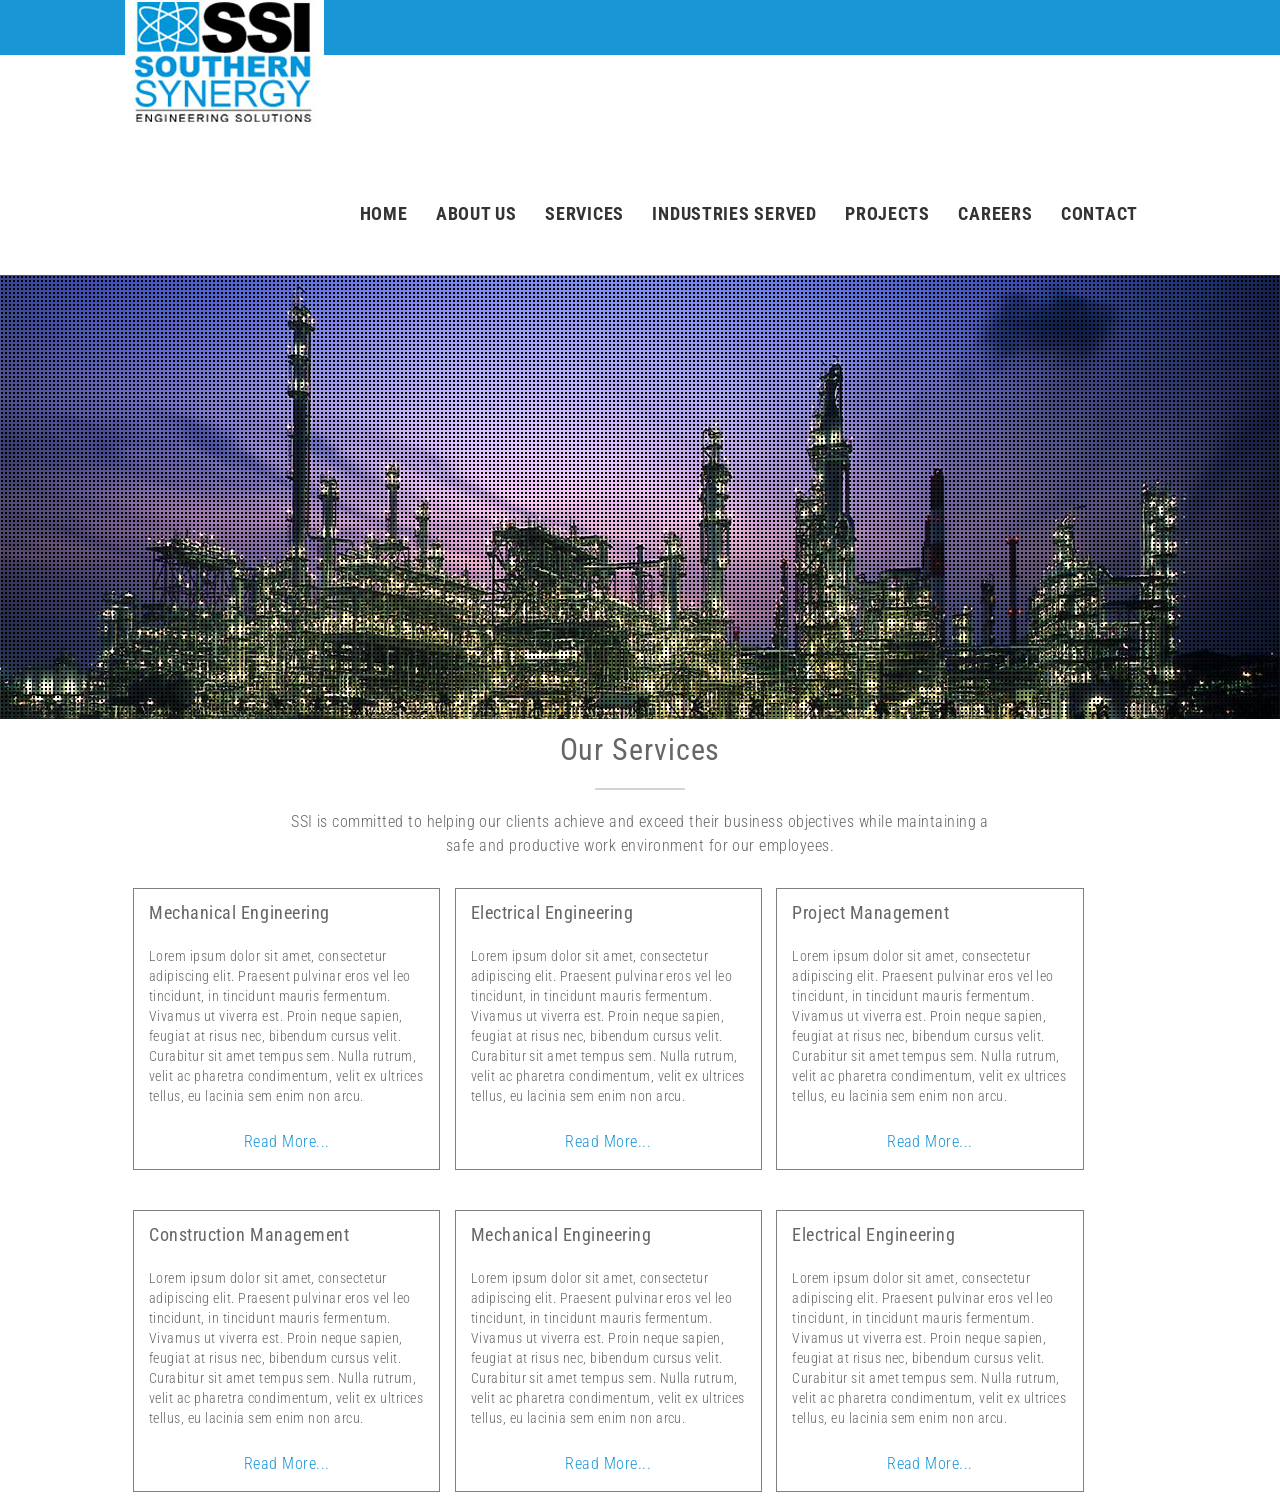
==== index.html @ 501b4717 "home page layout edits" ====
<!DOCTYPE html>
<html>
	<head>
		<meta charset="utf-8">
		<meta http-equiv="X-UA-Compatible" content="IE=edge">
		<title>Southern Synergy - Engineering Solutions</title>
		<meta name="description" content="">
		<meta name="viewport" content="width=device-width, initial-scale=1">
		<link rel="stylesheet" href="css/styles.css">
	</head>
	<body>

		<!-- Content -->
		<div class="container">
			<div class="nav-box">				
				<div class="upper-nav"></div>
				<div class="lower-nav">
					<div class="inner-low-nav">
						<img class="nav-logo" src="img/ssi-logo-.jpg" alt="Southern Synergy Logo"/>
						<div class="main-nav-block">						
							<ul>
								<li><a href="#">HOME</a></li>
								<li><a href="#">ABOUT US</a></li>
								<li><a href="#">SERVICES</a></li>
								<li><a href="#">INDUSTRIES SERVED</a></li>
								<li><a href="#">PROJECTS</a></li>
								<li><a href="#">CAREERS</a></li>
								<li><a href="#">CONTACT</a></li>
							</ul>
						</div>
					</div>
				</div>
			</div>

			<div class="slider-container">
				<div class="slider-texture"></div>
				<div class="slider-image"><img src="img/home-slider/slide1.jpg"/></div>
			</div>
			<div class="home-sub-section services-section">
				<h2>Our Services</h2>
				<div class="section-break"></div>
				<div class="section-description">SSI is committed to helping our clients achieve and exceed their business objectives while maintaining a safe and productive work environment for our employees.</div>

				<div class="services-row">
					<div class="services-block">
						<h3>Mechanical Engineering</h3>
						<p>Lorem ipsum dolor sit amet, consectetur adipiscing elit. Praesent pulvinar eros vel leo tincidunt, in tincidunt mauris fermentum. Vivamus ut viverra est. Proin neque sapien, feugiat at risus nec, bibendum cursus velit. Curabitur sit amet tempus sem. Nulla rutrum, velit ac pharetra condimentum, velit ex ultrices tellus, eu lacinia sem enim non arcu.</p>
						<a href="#">Read More...</a>
					</div>

					<div class="services-block">
						<h3>Electrical Engineering</h3>
						<p>Lorem ipsum dolor sit amet, consectetur adipiscing elit. Praesent pulvinar eros vel leo tincidunt, in tincidunt mauris fermentum. Vivamus ut viverra est. Proin neque sapien, feugiat at risus nec, bibendum cursus velit. Curabitur sit amet tempus sem. Nulla rutrum, velit ac pharetra condimentum, velit ex ultrices tellus, eu lacinia sem enim non arcu.</p>
						<a href="#">Read More...</a>
					</div>

					<div class="services-block">
						<h3>Project Management</h3>
						<p>Lorem ipsum dolor sit amet, consectetur adipiscing elit. Praesent pulvinar eros vel leo tincidunt, in tincidunt mauris fermentum. Vivamus ut viverra est. Proin neque sapien, feugiat at risus nec, bibendum cursus velit. Curabitur sit amet tempus sem. Nulla rutrum, velit ac pharetra condimentum, velit ex ultrices tellus, eu lacinia sem enim non arcu.</p>
						<a href="#">Read More...</a>
					</div>
				</div>
				<div class="services-row">
					<div class="services-block">
						<h3>Construction Management</h3>
						<p>Lorem ipsum dolor sit amet, consectetur adipiscing elit. Praesent pulvinar eros vel leo tincidunt, in tincidunt mauris fermentum. Vivamus ut viverra est. Proin neque sapien, feugiat at risus nec, bibendum cursus velit. Curabitur sit amet tempus sem. Nulla rutrum, velit ac pharetra condimentum, velit ex ultrices tellus, eu lacinia sem enim non arcu.</p>
						<a href="#">Read More...</a>
					</div>

					<div class="services-block">
						<h3>Mechanical Engineering</h3>
						<p>Lorem ipsum dolor sit amet, consectetur adipiscing elit. Praesent pulvinar eros vel leo tincidunt, in tincidunt mauris fermentum. Vivamus ut viverra est. Proin neque sapien, feugiat at risus nec, bibendum cursus velit. Curabitur sit amet tempus sem. Nulla rutrum, velit ac pharetra condimentum, velit ex ultrices tellus, eu lacinia sem enim non arcu.</p>
						<a href="#">Read More...</a>
					</div>

					<div class="services-block">
						<h3>Electrical Engineering</h3>
						<p>Lorem ipsum dolor sit amet, consectetur adipiscing elit. Praesent pulvinar eros vel leo tincidunt, in tincidunt mauris fermentum. Vivamus ut viverra est. Proin neque sapien, feugiat at risus nec, bibendum cursus velit. Curabitur sit amet tempus sem. Nulla rutrum, velit ac pharetra condimentum, velit ex ultrices tellus, eu lacinia sem enim non arcu.</p>
						<a href="#">Read More...</a>
					</div>
				</div>
			</div>
		</div>

		<!-- Load Scripts -->
		<script src="js/jquery.min.js"></script>
		<script src="js/jquery.easing.1.3.js"></script>
		<!--script src="js/custom-scripts.js"></script-->
		<script type="text/javascript" src="js/skrollr.min.js"></script>
		<script type="text/javascript">
			skrollr.init({
				smoothScrolling: true,
				mobileDeceleration: 0.004,
				forceHeight: false
			});
		</script>

	</body>
</html>
---- css/styles.css ----
@charset "UTF-8";
/**
 * $VITAMINS
 * ==========================================================================
 */
/**
 * Vitamin B (Base)
 * --------------------------------------------------------------------------
 */
/**
 * $VARIABLES
 * ==========================================================================
 */
/**
 * Set global border-box? (True/False)
 * --------------------------------------------------------------------------
 * This will apply "*, *:before, *:after { box-sizing: border-box }" in
 * "_scaffolding.scss" if set to true, and is necessary if using Vitamin F.
 */
/**
 * Set global position relative? (True/False)
 * --------------------------------------------------------------------------
 * This will apply "*, *:before, *:after { position: relative }" in
 * "_scaffolding.scss" if set to true.
 */
/**
 * Base type configurations
 * --------------------------------------------------------------------------
 * Base font-size, line-height, and font-family for the project are 
 * defined on <html> in "_scaffolding.scss", based on the variables below.
 *
 * 1. Used as the denominator in calculating the REM of a all other 
 *    font-sizes that are defined using the "font-size" mixin, found in
 *	  "_mixins.scss".
 * 2. Used as a divisor in the same mixin as mentioned in (2) in order to 
 *    calculate the appropriate line-height for those font-sizes.
 */
/* 1 */
/* 2 */
/**
 * Utility font sizes
 * --------------------------------------------------------------------------
 * 1. Applied to "<small>" in "components/_smallprint.scss".
 * 2. Applied to ".lead" class, for slightly larger paragraphs in 
 *    "components/_paragraphs.scss".
 */
@import url(https://fonts.googleapis.com/css?family=Roboto+Condensed:400,700,300);
/* 1 */
/* 2 */
/**
 * Heading font sizes
 * --------------------------------------------------------------------------
 * All headings as well as "<hgroup>" are styled in "components/_headings.scss".
 */
/**
 * Base spacing units
 * --------------------------------------------------------------------------
 * This base spacing unit will be primarily used for bottom margins on most
 * base HTML elements. This is applied in the "components/_shared.scss" file.
 * The half spacing unit is primarily used for margins on floated objects
 * and form fields.
 */
/**
 * Grid variables
 * --------------------------------------------------------------------------
 * Variables relative to the Grid, starting with weather or not you want to
 * make it responsive.
 */
/**
 * Container widths (Sets max content width)
 */
/**
 * Gutter spacing for grid items
 */
/**
 * Breakpoints based on screen size
 */
/**
 * Base UI colors
 * --------------------------------------------------------------------------
 * This $ui-color is simply serving as a placeholder, and is not used.
 * Go ahead and start creating your projects own color pallette to be applied 
 * to your modifier classes.
 */
/**
 * $MIXINS
 * ==========================================================================
 * A handful of some very vital and helpful mixins for Vitamin CSS.
 */
/**
 * Clearfix
 * --------------------------------------------------------------------------
 */
/**
 * Font Size
 * --------------------------------------------------------------------------
 */
/**
 * Headings
 * --------------------------------------------------------------------------
 */
/**
 * Unstyled Lists
 * --------------------------------------------------------------------------
 */
/**
 * Vendor Prefixer
 * --------------------------------------------------------------------------
 */
/**
 * Animation Prefixer
 * --------------------------------------------------------------------------
 */
/**
 * Animation Prefixer
 * --------------------------------------------------------------------------
 */
/**
* Placeholder
* --------------------------------------------------------------------------
*/
/**
* Media Query
* --------------------------------------------------------------------------
*/
/**
 * $NORMALIZE
 * ==========================================================================
 */
/**
 * 1. Set default font family to sans-serif.
 * 2. Prevent iOS text size adjust after orientation change, without disabling
 *    user zoom.
 */
html {
  font-family: sans-serif;
  /* 1 */
  -ms-text-size-adjust: 100%;
  /* 2 */
  -webkit-text-size-adjust: 100%;
  /* 2 */
}

/**
 * Remove default margin.
 */
body {
  margin: 0;
}

/* HTML5 display definitions
   -------------------------------------------------------------------------- */
/**
 * Correct `block` display not defined in IE 8/9.
 */
article,
aside,
details,
figcaption,
figure,
footer,
header,
hgroup,
main,
nav,
section,
summary {
  display: block;
}

/**
 * 1. Correct `inline-block` display not defined in IE 8/9.
 * 2. Normalize vertical alignment of `progress` in Chrome, Firefox, and Opera.
 */
audio,
canvas,
progress,
video {
  display: inline-block;
  /* 1 */
  vertical-align: baseline;
  /* 2 */
}

/**
 * Prevent modern browsers from displaying `audio` without controls.
 * Remove excess height in iOS 5 devices.
 */
audio:not([controls]) {
  display: none;
  height: 0;
}

/**
 * Address `[hidden]` styling not present in IE 8/9.
 * Hide the `template` element in IE, Safari, and Firefox < 22.
 */
[hidden],
template {
  display: none;
}

/* Links
   -------------------------------------------------------------------------- */
/**
 * Remove the gray background color from active links in IE 10.
 */
a {
  background: transparent;
}

/**
 * Improve readability when focused and also mouse hovered in all browsers.
 */
a:active,
a:hover {
  outline: 0;
}

/* Text-level semantics
   -------------------------------------------------------------------------- */
/**
 * Address styling not present in IE 8/9, Safari 5, and Chrome.
 */
abbr[title] {
  border-bottom: 1px dotted;
}

/**
 * Address style set to `bolder` in Firefox 4+, Safari 5, and Chrome.
 */
b,
strong {
  font-weight: bold;
}

/**
 * Address styling not present in Safari 5 and Chrome.
 */
dfn {
  font-style: italic;
}

/**
 * Address variable `h1` font-size and margin within `section` and `article`
 * contexts in Firefox 4+, Safari 5, and Chrome.
 */
h1 {
  font-size: 2em;
  margin: 0.67em 0;
}

/**
 * Address styling not present in IE 8/9.
 */
mark {
  background: #ff0;
  color: #000;
}

/**
 * Address inconsistent and variable font size in all browsers.
 */
small {
  font-size: 80%;
}

/**
 * Prevent `sub` and `sup` affecting `line-height` in all browsers.
 */
sub,
sup {
  font-size: 75%;
  line-height: 0;
  position: relative;
  vertical-align: baseline;
}

sup {
  top: -0.5em;
}

sub {
  bottom: -0.25em;
}

/* Embedded content
   -------------------------------------------------------------------------- */
/**
 * Remove border when inside `a` element in IE 8/9.
 */
img {
  border: 0;
}

/**
 * Correct overflow displayed oddly in IE 9.
 */
svg:not(:root) {
  overflow: hidden;
}

/* Grouping content
   -------------------------------------------------------------------------- */
/**
 * Address margin not present in IE 8/9 and Safari 5.
 */
figure {
  margin: 1em 40px;
}

/**
 * Address differences between Firefox and other browsers.
 */
hr {
  box-sizing: content-box;
  height: 0;
}

/**
 * Contain overflow in all browsers.
 */
pre {
  overflow: auto;
}

/**
 * Address odd `em`-unit font size rendering in all browsers.
 */
code,
kbd,
pre,
samp {
  font-family: monospace, monospace;
  font-size: 1em;
}

/* Forms
   -------------------------------------------------------------------------- */
/**
 * Known limitation: by default, Chrome and Safari on OS X allow very limited
 * styling of `select`, unless a `border` property is set.
 */
/**
 * 1. Correct color not being inherited.
 *    Known issue: affects color of disabled elements.
 * 2. Correct font properties not being inherited.
 * 3. Address margins set differently in Firefox 4+, Safari 5, and Chrome.
 */
button,
input,
optgroup,
select,
textarea {
  color: inherit;
  /* 1 */
  font: inherit;
  /* 2 */
  margin: 0;
  /* 3 */
}

/**
 * Address `overflow` set to `hidden` in IE 8/9/10.
 */
button {
  overflow: visible;
}

/**
 * Address inconsistent `text-transform` inheritance for `button` and `select`.
 * All other form control elements do not inherit `text-transform` values.
 * Correct `button` style inheritance in Firefox, IE 8+, and Opera
 * Correct `select` style inheritance in Firefox.
 */
button,
select {
  text-transform: none;
}

/**
 * 1. Avoid the WebKit bug in Android 4.0.* where (2) destroys native `audio`
 *    and `video` controls.
 * 2. Correct inability to style clickable `input` types in iOS.
 * 3. Improve usability and consistency of cursor style between image-type
 *    `input` and others.
 */
button,
html input[type="button"],
input[type="reset"],
input[type="submit"] {
  -webkit-appearance: button;
  /* 2 */
  cursor: pointer;
  /* 3 */
}

/**
 * Re-set default cursor for disabled elements.
 */
button[disabled],
html input[disabled] {
  cursor: default;
}

/**
 * Remove inner padding and border in Firefox 4+.
 */
button::-moz-focus-inner,
input::-moz-focus-inner {
  border: 0;
  padding: 0;
}

/**
 * Address Firefox 4+ setting `line-height` on `input` using `!important` in
 * the UA stylesheet.
 */
input {
  line-height: normal;
}

/**
 * It's recommended that you don't attempt to style these elements.
 * Firefox's implementation doesn't respect box-sizing, padding, or width.
 *
 * 1. Address box sizing set to `content-box` in IE 8/9/10.
 * 2. Remove excess padding in IE 8/9/10.
 */
input[type="checkbox"],
input[type="radio"] {
  box-sizing: border-box;
  /* 1 */
  padding: 0;
  /* 2 */
}

/**
 * Fix the cursor style for Chrome's increment/decrement buttons. For certain
 * `font-size` values of the `input`, it causes the cursor style of the
 * decrement button to change from `default` to `text`.
 */
input[type="number"]::-webkit-inner-spin-button,
input[type="number"]::-webkit-outer-spin-button {
  height: auto;
}

/**
 * 1. Address `appearance` set to `searchfield` in Safari 5 and Chrome.
 * 2. Address `box-sizing` set to `border-box` in Safari 5 and Chrome
 *    (include `-moz` to future-proof).
 */
input[type="search"] {
  -webkit-appearance: textfield;
  /* 1 */
  /* 2 */
  box-sizing: content-box;
}

/**
 * Remove inner padding and search cancel button in Safari and Chrome on OS X.
 * Safari (but not Chrome) clips the cancel button when the search input has
 * padding (and `textfield` appearance).
 */
input[type="search"]::-webkit-search-cancel-button,
input[type="search"]::-webkit-search-decoration {
  -webkit-appearance: none;
}

/**
 * Define consistent border, margin, and padding.
 */
fieldset {
  border: 1px solid #c0c0c0;
  margin: 0 2px;
  padding: 0.35em 0.625em 0.75em;
}

/**
 * 1. Correct `color` not being inherited in IE 8/9.
 * 2. Remove padding so people aren't caught out if they zero out fieldsets.
 */
legend {
  border: 0;
  /* 1 */
  padding: 0;
  /* 2 */
}

/**
 * Remove default vertical scrollbar in IE 8/9.
 */
textarea {
  overflow: auto;
}

/**
 * Don't inherit the `font-weight` (applied by a rule above).
 * NOTE: the default cannot safely be changed in Chrome and Safari on OS X.
 */
optgroup {
  font-weight: bold;
}

/* Tables
   -------------------------------------------------------------------------- */
/**
 * Remove most spacing between table cells.
 */
table {
  border-collapse: collapse;
  border-spacing: 0;
}

td,
th {
  padding: 0;
}

/**
 * $RESET
 * ==========================================================================
 * An extended reset beyond normalize that clears more default browser 
 * stylings in order to provide a truely clean slate. I highly recommend 
 * reading through normalize, so you have a good understanding of everything
 * it effects.
 */
/**
 * Shared Reset
 * --------------------------------------------------------------------------
 * Reset margins and paddings on all base html elements, as we define margins
 * ourselves with @base-spacing-unit in the base config file, padding else
 * where as needed.
 */
h1, h2, h3, h4, h5, h6,
p, blockquote, pre,
dl, dd, ol, ul,
form, fieldset, legend,
table, th, td, caption,
hr {
  margin: 0;
  padding: 0;
}

/**
 * Horizontal Rule Reset
 * --------------------------------------------------------------------------
 * Horizontal rules by default are an element with no height, "border-top:#000"
 * and "border-bottom:#fff". We remove the white border for a cleaner "flat"
 * look.
 */
hr {
  border-bottom: none;
}

/**
 * Iframe Reset
 * --------------------------------------------------------------------------
 * Remove default borders on iframe, as it just makes for a
 * cleaner default.
 */
iframe {
  border: 0;
}

/**
 * Fieldset Reset
 * --------------------------------------------------------------------------
 * 1. Ensure it behaves more like a standard block element.
 * 2. Remove border for a cleaner defualt.
 */
fieldset {
  min-width: 0;
  /* 1 */
  border: 0;
  /* 2 */
}

/**
 * Suppress the focus outline on links that cannot be accessed via keyboard.
 * This prevents an unwanted focus outline from appearing around elements that
 * might still respond to pointer events.
 */
[tabindex="-1"]:focus {
  outline: none !important;
}

/**
 * $SCAFFOLDING
 * ==========================================================================
 * Here are any base styles added to all elements (*), <html> or <body>.
 * If adding a background image or color to the body, I'd suggest doing
 * that here as well.
 */
html {
  font: 1em/1.5 sans-serif;
  overflow-y: scroll;
  min-height: 100%;
}

body {
  /* Body Styles */
}

*, *:before, *:after {
  -ms-box-sizing: border-box;
  -o-box-sizing: border-box;
  box-sizing: border-box;
}

*, *:before, *:after {
  position: relative;
}

/**
 * Vitamin E (Elements)
 * --------------------------------------------------------------------------
 */
/**
 * $BUTTONS
 * ==========================================================================
 * The button classes are best applied to links, buttons, and submit inputs.
 * These components can be used in forms, as calls to action, or as part of the
 * general UI.
 *
 *	Recommended use:
 *
 *	<a class="button [button--modifier]" role="button" href="[url]">Button text</a>
 *	<button class="button [button--modifier]" type="submit">Button text</button>
 *	<input class="button [button--modifier]" type="submit" value="Button text">
 */
/**
 * Base Button
 * --------------------------------------------------------------------------
 * This boilerplate button class provides somewhat of a reset, so that
 * the ".button" class can look the same on links, buttons, and submit inputs.
 * It also serves as some very base styling. This shouldn't need any changes.
 * Instead, one should build off this boilerplate button with style modifiers
 * like shown in the above examples.
 */
.button {
  display: inline-block;
  border: none;
  margin: 0;
  white-space: nowrap;
  font-family: inherit;
  line-height: normal;
  text-decoration: none;
  text-align: center;
  vertical-align: middle;
  cursor: pointer;
  -webkit-user-select: none;
  -moz-user-select: none;
  -ms-user-select: none;
  -o-user-select: none;
  user-select: none;
  /* UI States */
}
.button:hover, .button:active, .button:focus {
  text-decoration: none;
  outline: none;
}
.button:-moz-focus-inner {
  border: 0;
  padding: 0;
}
.button:disabled, .button.disabled {
  cursor: default;
}

/**
 * Button Sizes
 * --------------------------------------------------------------------------
 * Place your button size modifiers here. Below are a few examples of some
 * modifiers that I use, but feel free to delete these and create your own.
 * Notice, I redifine the ".button" class giving it a default sizing.
 */
.button {
  font-size: 16px;
  padding: 12px 48px;
}

/**
* Button Functions
* --------------------------------------------------------------------------
* Place styles in the same fashion as button sizes here for various button
* functions. Such as ".button--success" or ".button--error".
*/
/**
* Button Aesthetics
* --------------------------------------------------------------------------
* Place styles in the same fashion as button sizes here for various generic
* button styles, of which might include base ui colors you set in the base
* "_variables.scss" file. Again, below is a common way I would go about it, but
* feel free to delete this and create your own. Notice, I redifine the 
* ".button" class giving it a default aesthetics.
*/
.button {
  background-color: #B4D455;
}

/**
 * $FIGURE
 * --------------------------------------------------------------------------
 * Needs testing... Not done.
 */
figure {
  clear: both;
}
figure img, figure embed, figure iframe {
  display: block;
  margin: auto;
  max-width: 100%;
}
figure figcaption {
  width: 100%;
  font-size: 12px;
  font-size: 0.75rem;
  line-height: 2;
  text-align: center;
  margin-top: 12px;
}

.figure--left {
  float: left;
  margin-right: 24px;
  margin-bottom: 24px;
}

.figure--right {
  float: right;
  margin-bottom: 24px;
  margin-left: 24px;
}

.figure--split-caption-left > * {
  float: right;
}
.figure--split-caption-left img, .figure--split-caption-left embed, .figure--split-caption-left iframe {
  width: 70%;
}
.figure--split-caption-left figcaption {
  width: 30%;
  padding-right: 12px;
}

.figure--split-caption-right > * {
  float: left;
}
.figure--split-caption-right img, .figure--split-caption-right embed, .figure--split-caption-right iframe {
  width: 70%;
}
.figure--split-caption-right figcaption {
  width: 30%;
  padding-right: 12px;
}

/**
 * $CODE
 * ==========================================================================
 */
/**
 * Pre Wrap
 * --------------------------------------------------------------------------
 * Use the <pre> tag to wrap your code in as a block. Alter this to your needs.
 * Also, Use an explicit font stack to ensure browsers render correct
 * `line-height`.
 */
pre {
  overflow: auto;
  /* Add your paddings and background color */
}
pre:mark {
  background: none;
  border-bottom: 1px solid;
  color: inherit;
}

/**
 * Base Code
 * --------------------------------------------------------------------------
 *	Base styles for the <code> element.
 */
/**
 * Code Comments
 * --------------------------------------------------------------------------
 * Apply comments inside your code like so...
 *	
 *	<code>&lt;/div&gt;<span class=code-comment>&lt;!-- /wrapper --&gt;</span></code>
 *
 */
.code-comment {
  opacity: 0.75;
  filter: alpha(opacity=75);
}

/**
 * $FORMS
 * ==========================================================================
 * For forms we supply a base class structure, and a very minimal amount of
 * layout styling. For a greater ability to manipulate the way your forms
 * layout, including fluid inline forms, check out Vitamin A (Arrange).
 */
/**
 * Form Scaffolding
 * --------------------------------------------------------------------------
 * These are some base styles and resets on input type to allow for cleaner
 * consistant styling on modifier classes.
 */
.form {
  /* Custom Form Styles */
}

.form__item {
  margin-bottom: 12px;
  margin-bottom: 0.75rem;
}

/**
 * Form Control
 * --------------------------------------------------------------------------
 * The form control class is the base class that drives the styling on 90% of
 * of form elements, and should be applied directly to inputs, textareas, and
 * selects. See the example of usage below...
 *
 *	<div class="form__item">
 *      <label>
 *          <strong>Name</strong>
 *          <input class="form-control" id="name" placeholder="Name">
 *      </label>
 *  </div>
 *
 */
.form-control {
  /* Base and Resets */
  display: block;
  width: 100%;
  outline: none;
  line-height: normal;
  /* Form Element Aesthetics Here */
}

/**
 * Form Type
 * --------------------------------------------------------------------------
 * Modify styling of verious type elements here. Currently we have set labels
 * and legends to behave more like headers.
 */
label,
legend {
  display: block;
  width: 100%;
}

/**
 * Misc Resets
 * --------------------------------------------------------------------------
 * These are some miscellaneous resets that may not have the form-control class
 * applied to them.
 *
 * 1. Removes firefox select dropdown arrow. 
 * 2. Display block for content form flow, and making sure labels stack over inputs.
 * 3. Position radios and checkboxes better.
 */
select {
  /* 1 */
  -webkit-appearance: none;
  -moz-appearance: none;
  -ms-appearance: none;
  -o-appearance: none;
  appearance: none;
  text-indent: 0.01px;
  text-overflow: '';
}

input[type="file"],
input[type="range"] {
  /* 2 */
  display: block;
}

input[type="range"] {
  /* 2 */
  width: 100%;
}

input[type="radio"],
input[type="checkbox"] {
  /* 3 */
  margin: 4px 0 0;
  margin-top: 1px \9;
  line-height: normal;
}

/**
 * $HEADINGS
 * ==========================================================================
 */
/**
 * Heading Sizes
 * --------------------------------------------------------------------------
 * Here we are using the font-size mixin to not only set the appropriate REM
 * font size based on the PX size provided in the config file, but also to 
 * achieve the appropriate line-height. See "_mixins.scss" for a better look.
 */
h1, .h1 {
  font-size: 36px;
  font-size: 2.25rem;
  line-height: 1.33333;
}

h2, .h2 {
  font-size: 30px;
  font-size: 1.875rem;
  line-height: 1.6;
}

h3, .h3 {
  font-size: 24px;
  font-size: 1.5rem;
  line-height: 1;
}

h4, .h4 {
  font-size: 20px;
  font-size: 1.25rem;
  line-height: 1.2;
}

h5, .h5 {
  font-size: 16px;
  font-size: 1rem;
  line-height: 1.5;
}

h6, .h6 {
  font-size: 14px;
  font-size: 0.875rem;
  line-height: 1.71429;
}

/**
 * Heading Groups
 * --------------------------------------------------------------------------
 * Here, we remove heading margins when inside a header group so they stack
 * nicely. The heading group contains its' own margin, which is set in the
 * shared file. 
 *
 * Note: We are using the headings mixin to select all headers in one swoop.
 */
hgroup h1, hgroup .hgroup h1, .hgroup hgroup h1, hgroup h2, hgroup .hgroup h2, .hgroup hgroup h2, hgroup h3, hgroup .hgroup h3, .hgroup hgroup h3, hgroup h4, hgroup .hgroup h4, .hgroup hgroup h4, hgroup h5, hgroup .hgroup h5, .hgroup hgroup h5, hgroup h6, hgroup .hgroup h6, .hgroup hgroup h6, .hgroup h1, .hgroup h2, .hgroup h3, .hgroup h4, .hgroup h5, .hgroup h6 {
  margin-bottom: 0;
}

/**
 * $ICONS
 * ==========================================================================
 * Define your icon font families here, and define whatever classes hook them in.
 */
/**
 * $IMAGES
 * ==========================================================================
 */
/**
 * Fluid Images
 * --------------------------------------------------------------------------
 * 1. Default images to be fluid in width.
 * 2. Non-fluid images if you specify `width` and/or `height` attributes.
 */
img {
  max-width: 100%;
  /* 1 */
}

img[width],
img[height] {
  max-width: none;
  /* 2 */
}

/**
 * Image Aesthetics
 * --------------------------------------------------------------------------
 * Place any image modifier classes here that might change the aethetics of
 * and image.
 * IE. an ".img--round" class that adds a border-radius.
 */
/**
 * Image Floating
 * --------------------------------------------------------------------------
 * Float images right, left, or center with the below classes.
 */
.img--right {
  float: right;
  margin-bottom: 24px;
  margin-left: 24px;
}

.img--left {
  float: left;
  margin-right: 24px;
  margin-bottom: 24px;
}

.img--center {
  display: block;
  margin-right: auto;
  margin-bottom: 24px;
  margin-left: auto;
}

/**
 * $LINKS
 * --------------------------------------------------------------------------
 * Set styling to your basic anchors below. By default we have removed the
 * underline text decoration for a cleaner default.
 */
a {
  text-decoration: none;
}

/**
 * $LISTS
 * ==========================================================================
 */
/**
 * Set left margin on lists.
 */
ul, ol, dd {
  margin-left: 24px;
  margin-left: 1.5rem;
}

/**
 * Remove vertical spacing from nested lists.
 */
li > ul,
li > ol, li:last-child {
  margin-bottom: 0;
}

/**
 * Simple utility class (list reset) to add when you want an unstyled list.
 *
 * I would reccomend adding the mixin to any unique modules you are building, 
 * rather than adding the utility class to your markup. Notice with this mixin,
 * setting $margin-bottom to true will keep the usual bottom margin. If taking 
 * a list outside the usual content flow, you can set this to false for an 
 * extended reset.
 */
.lr {
  list-style: none;
  margin-left: 0;
}

/**
 * $PARAGRAPHS
 * ==========================================================================
 * The paragraph styles are set entirely through inheriting base styles set
 * on the HTML element in the scaffolding file and the margin applied in
 * the shared file. As such, this file is primarily for paragraph modifiers.
 */
/**
 * Paragraph Lead
 * --------------------------------------------------------------------------
 * A paragraph modifier class for a slightly larger font-size, usually used
 * on the first paragraph of a section.
 */
.lead {
  font-size: 20px;
  font-size: 1.25rem;
  line-height: 1.2;
}

/**
 * $QUOTES
 * ==========================================================================
 */
/**
 *
   <blockquote>
       <p>Insanity: doing the same thing over and over again and expecting
       different results.</p>
       <b class=source>Albert Einstein</b>
   </blockquote>
 *
 */
blockquote {
  /**
   * .4em is roughly equal to the width of the opening “ that we wish to hang.
   */
  text-indent: -0.41em;
  margin-left: 0.41em;
}
blockquote p:last-of-type {
  margin-bottom: 0;
}

.source {
  display: block;
  text-indent: 0;
}
.source:before {
  content: "\2014";
}

/**
 * $RULES
 * ==========================================================================
 */
/**
 * Base Horizontal Rule
 * --------------------------------------------------------------------------
 * 1. Set base margin minus 1px to counter borders (Normally this would be 2px,
 *    but we've removed the usual bottom border in the "base/_reset.scss" file).
 * 2. Center rule, in the case a modifier or utility class reduces the width.
 */
hr {
  margin-bottom: 23px;
  /* 1 */
  margin-bottom: 1.4375rem;
  /* 1 */
  margin-left: auto;
  /* 2 */
  margin-right: auto;
  /* 2 */
}

/**
 * $SHARED
 * ==========================================================================
 * Below are a handful of styles applied to many core content elements.
 */
/**
 * Bottom Margins (Vertical Spacing)
 * --------------------------------------------------------------------------
 * Set a new global bottom margin to key content elements to achieve the ideal
 * vertical rythm.
 */
h1, h2, h3, h4, h5, h6, hgroup,
ul, ol, dl,
blockquote, p, address,
table,
fieldset, figure,
pre,
.h1, .h2, .h3, .h4, .h5, .h6, .hgroup {
  margin-bottom: 24px;
  margin-bottom: 1.5rem;
}

/**
 * $SMALLPRINT
 * ==========================================================================
 */
small,
.small {
  font-size: 12px;
  font-size: 0.75rem;
  line-height: 2;
}

/**
 * $TABLES
 * ==========================================================================
 * We have a lot at our disposal for making very complex table constructs, e.g.:
 *
 *	<table class="table--bordered  table--striped  table--data">
 *	   <colgroup>
 *	       <col class=t10>
 *	       <col class=t10>
 *	       <col class=t10>
 *	       <col>
 *	   </colgroup>
 *	   <thead>
 *	       <tr>
 *	           <th colspan=3>Foo</th>
 *	           <th>Bar</th>
 *	       </tr>
 *	       <tr>
 *	           <th>Lorem</th>
 *	           <th>Ipsum</th>
 *	           <th class=numerical>Dolor</th>
 *	           <th>Sit</th>
 *	       </tr>
 *	   </thead>
 *	   <tbody>
 *	       <tr>
 *	           <th rowspan=3>Sit</th>
 *	           <td>Dolor</td>
 *	           <td class=numerical>03.788</td>
 *	           <td>Lorem</td>
 *	       </tr>
 *	       <tr>
 *	           <td>Dolor</td>
 *	           <td class=numerical>32.210</td>
 *	           <td>Lorem</td>
 *	       </tr>
 *	       <tr>
 *	           <td>Dolor</td>
 *	           <td class=numerical>47.797</td>
 *	           <td>Lorem</td>
 *	       </tr>
 *	       <tr>
 *	           <th rowspan=2>Sit</th>
 *	           <td>Dolor</td>
 *	           <td class=numerical>09.640</td>
 *	           <td>Lorem</td>
 *	       </tr>
 *	       <tr>
 *	           <td>Dolor</td>
 *	           <td class=numerical>12.117</td>
 *	           <td>Lorem</td>
 *	       </tr>
 *	   </tbody>
 *	</table>
 *
 */
table {
  width: 100%;
}

th,
td {
  padding: 6px;
  text-align: left;
}
@media screen and (min-width: 480px) {
  th,
  td {
    padding: 12px;
  }
}

/**
 * Cell alignment
 * --------------------------------------------------------------------------
 */
[colspan] {
  text-align: center;
}

[colspan="1"] {
  text-align: left;
}

[rowspan] {
  vertical-align: middle;
}

[rowspan="1"] {
  vertical-align: top;
}

.numerical {
  text-align: right;
}

/**
 * In the HTML above we see several `col` elements with classes whose numbers
 * represent a percentage width for that column. We leave one column free of a
 * class so that column can soak up the effects of any accidental breakage in
 * the table.
 */
.t5 {
  width: 5%;
}

.t10 {
  width: 10%;
}

.t12 {
  width: 12.5%;
}

/* 1/8 */
.t15 {
  width: 15%;
}

.t20 {
  width: 20%;
}

.t25 {
  width: 25%;
}

/* 1/4 */
.t30 {
  width: 30%;
}

.t33 {
  width: 33.333%;
}

/* 1/3 */
.t35 {
  width: 35%;
}

.t37 {
  width: 37.5%;
}

/* 3/8 */
.t40 {
  width: 40%;
}

.t45 {
  width: 45%;
}

.t50 {
  width: 50%;
}

/* 1/2 */
.t55 {
  width: 55%;
}

.t60 {
  width: 60%;
}

.t62 {
  width: 62.5%;
}

/* 5/8 */
.t65 {
  width: 65%;
}

.t66 {
  width: 66.666%;
}

/* 2/3 */
.t70 {
  width: 70%;
}

.t75 {
  width: 75%;
}

/* 3/4*/
.t80 {
  width: 80%;
}

.t85 {
  width: 85%;
}

.t87 {
  width: 87.5%;
}

/* 7/8 */
.t90 {
  width: 90%;
}

.t95 {
  width: 95%;
}

/**
 * Bordered Tables
 * --------------------------------------------------------------------------
 */
.table--bordered th,
.table--bordered td {
  border: 1px solid;
}
.table--bordered th:empty,
.table--bordered td:empty {
  border: none;
}
.table--bordered thead tr:last-child th {
  border-bottom-width: 2px;
}
.table--bordered tbody tr th:last-of-type {
  border-right-width: 2px;
}

/**
 * Striped Tables
 * --------------------------------------------------------------------------
 */
.table--striped tbody tr:nth-of-type(odd) {
  background-color: #ffc;
  /* Override this color in your theme stylesheet */
}

/**
 * Data Tables
 * --------------------------------------------------------------------------
 */
.table--data {
  font: 12px/1.5 sans-serif;
}

/**
 * Vitamin U (Utilities)
 * --------------------------------------------------------------------------
 */
/**
 * $GRID
 * ==========================================================================
 */
.container {
  box-sizing: content-box;
  max-width: 960px;
  margin: 0 auto;
  padding: 0 20px;
}
@media only screen and (max-width: 1024px) {
  .container {
    width: 768px;
  }
}
@media only screen and (max-width: 768px) {
  .container {
    width: 100%;
  }
}

.grid {
  display: block;
  margin: 0 auto;
  font-size: 0;
  margin-left: -20px;
}
.grid .grid {
  padding: 0;
}
.grid.grid--gutterless {
  padding-left: 10px;
  margin-left: 0;
}
.grid.grid--gutterless .grid__item {
  padding: 0;
}

.grid__item {
  display: inline-block;
  font-size: 1rem;
  margin: 0;
  padding-left: 20px;
  text-align: left;
  vertical-align: top;
}

.grid--block {
  margin-bottom: 20px;
}

/**
 * $WIDTHS
 * ==========================================================================
 * Sizes in human readable format. These are used in conjunction with other
 * objects and abstractions, most commonly the grid system.
 *
 * We have a mixin to generate our widths and their breakpoint-specific
 * variations.
 */
.span-12 {
  width: 100%;
}

.span-11 {
  width: 91.666667%;
}

.span-10 {
  width: 83.333333%;
}

.span-9 {
  width: 75%;
}

.span-8 {
  width: 66.666667%;
}

.span-7 {
  width: 58.333333%;
}

.span-6 {
  width: 50%;
}

.span-5 {
  width: 41.666667%;
}

.span-4 {
  width: 33.333333%;
}

.span-3 {
  width: 25%;
}

.span-2 {
  width: 16.666667%;
}

.span-1 {
  width: 8.3333333%;
}

/**
 * If you have set responsive to true in "arrange/_config.scss" then you now have
 * access to these classes. You can define at which breakpoint you’d like an
 * element to be a certain size, e.g.:
 *
 * `<div class="grid__item  one-quarter  lap-one-half  palm-one-whole"> ... </div>`
 *
 * This would create a "div" that, at "desktop" sizes, takes up a quarter of the
 * horizontal space, a half of that space at "tablet" sizes, and goes full width
 * at "mobile" sizes.
 */
@media only screen and (max-width: 768px) {
  .palm-span-12 {
    width: 100%;
  }

  .palm-span-11 {
    width: 91.666667%;
  }

  .palm-span-10 {
    width: 83.333333%;
  }

  .palm-span-9 {
    width: 75%;
  }

  .palm-span-8 {
    width: 66.666667%;
  }

  .palm-span-7 {
    width: 58.333333%;
  }

  .palm-span-6 {
    width: 50%;
  }

  .palm-span-5 {
    width: 41.666667%;
  }

  .palm-span-4 {
    width: 33.333333%;
  }

  .palm-span-3 {
    width: 25%;
  }

  .palm-span-2 {
    width: 16.666667%;
  }

  .palm-span-1 {
    width: 8.3333333%;
  }
}
@media only screen and (max-width: 1024px) {
  .lap-span-12 {
    width: 100%;
  }

  .lap-span-11 {
    width: 91.666667%;
  }

  .lap-span-10 {
    width: 83.333333%;
  }

  .lap-span-9 {
    width: 75%;
  }

  .lap-span-8 {
    width: 66.666667%;
  }

  .lap-span-7 {
    width: 58.333333%;
  }

  .lap-span-6 {
    width: 50%;
  }

  .lap-span-5 {
    width: 41.666667%;
  }

  .lap-span-4 {
    width: 33.333333%;
  }

  .lap-span-3 {
    width: 25%;
  }

  .lap-span-2 {
    width: 16.666667%;
  }

  .lap-span-1 {
    width: 8.3333333%;
  }
}
@media only screen and (min-width: 1024px) {
  .desk-span-12 {
    width: 100%;
  }

  .desk-span-11 {
    width: 91.666667%;
  }

  .desk-span-10 {
    width: 83.333333%;
  }

  .desk-span-9 {
    width: 75%;
  }

  .desk-span-8 {
    width: 66.666667%;
  }

  .desk-span-7 {
    width: 58.333333%;
  }

  .desk-span-6 {
    width: 50%;
  }

  .desk-span-5 {
    width: 41.666667%;
  }

  .desk-span-4 {
    width: 33.333333%;
  }

  .desk-span-3 {
    width: 25%;
  }

  .desk-span-2 {
    width: 16.666667%;
  }

  .desk-span-1 {
    width: 8.3333333%;
  }
}
/**
 * Vitamin M (Modules)
 * --------------------------------------------------------------------------
 */
/**
 * $MASTHEAD
 * ==========================================================================
 * Masthead is used as the top section on pages, typically containing the 
 * page title.
 */
/**
 * $NAVBAR
 * ==========================================================================
 * This is the main navbar shown at the top of the page.
 */
/**
 * $INTERLUDE
 * ==========================================================================
 * This is a typically a break in the content where useful information is
 * placed.
 */
/**
 * Vitamin L (Layouts)
 * --------------------------------------------------------------------------
 */
/**
 * $HOME
 * ==========================================================================
 * This is a placeholder and example for a view.
 */
* {
  -webkit-transition: all 0.2s ease;
  -moz-transition: all 0.2s ease;
  -ms-transition: all 0.2s ease;
  -o-transition: all 0.2s ease;
}

body {
  font-family: 'Roboto Condensed', sans-serif;
  font-weight: 300;
  letter-spacing: 0.03em;
  color: #666666;
}
body a, body a:link, body a:visited {
  color: #1896d5;
}

.clear-fix {
  clear: both;
}

.container {
  width: 100%;
  max-width: 100%;
  padding: 0;
}

.nav-box {
  width: 100%;
}
.nav-box a, .nav-box a:link, .nav-box a:visited {
  color: #333333;
  font-weight: 700;
  font-size: 18px;
  letter-spacing: 0.01em;
  display: inline-block;
  padding: 5px 2px 40px 2px;
}
.nav-box a:hover {
  color: #1896d5;
  border-bottom: 4px #1896d5 solid;
}
.nav-box .upper-nav {
  background-color: #1896d5;
  height: 55px;
}
.nav-box .lower-nav {
  background-color: white;
  height: 85px;
}
.nav-box .lower-nav .main-nav-block {
  display: inline-block;
  vertical-align: top;
  float: right;
  position: relative;
  margin-right: 5%;
}
.nav-box .lower-nav .main-nav-block ul, .nav-box .lower-nav .main-nav-block li {
  list-style-type: none;
}
.nav-box .lower-nav .main-nav-block li {
  padding: 0 10px 0px 10px;
  position: relative;
  display: inline;
}

.home-sub-section {
  width: 80%;
  max-width: 1600px;
  margin: auto;
}
.home-sub-section h2 {
  text-align: center;
  font-family: 'Roboto Condensed', sans-serif;
  font-weight: 400;
  letter-spacing: 0.03em;
  margin-bottom: 14px;
}
.home-sub-section .section-break {
  border-bottom: 2px #cdd5db solid;
  width: 90px;
  margin: auto;
  margin-bottom: 10px;
}
.home-sub-section .section-description {
  text-align: center;
  width: 70%;
  margin: auto;
  margin-bottom: 10px;
  padding-top: 10px;
}
.home-sub-section .services-block {
  border: thin gray solid;
  display: inline-block;
  width: 30%;
  margin: 20px 5px;
  padding: 15px;
  vertical-align: top;
}
.home-sub-section .services-block h3 {
  font-family: 'Roboto Condensed', sans-serif;
  font-weight: 400;
  letter-spacing: 0.03em;
  font-size: 18px;
}
.home-sub-section .services-block p {
  font-size: 14px;
  line-height: 20px;
}
.home-sub-section .services-block a {
  display: block;
  text-align: center;
}

/**
 * $NAV STYLES
 * ==========================================================================
 */
.nav-box {
  width: 100%;
}
.nav-box a, .nav-box a:link, .nav-box a:visited {
  color: #333333;
  font-weight: 700;
  font-size: 18px;
  letter-spacing: 0.04em;
  display: inline-block;
  padding: 5px 2px 40px 2px;
}
.nav-box a:hover {
  color: #1896d5;
  border-bottom: 4px #1896d5 solid;
}
.nav-box .upper-nav {
  background-color: #1896d5;
  height: 55px;
}
.nav-box .lower-nav {
  background-color: white;
  height: 85px;
}
.nav-box .lower-nav .inner-low-nav {
  width: 80%;
  margin: auto;
  max-height: 86px;
  min-width: 1030px;
}
.nav-box .lower-nav .nav-logo {
  position: relative;
  z-index: 5;
  display: inline-block;
  top: -57px;
}
.nav-box .lower-nav .main-nav-block {
  display: inline-block;
  vertical-align: top;
  float: right;
  position: relative;
  margin-right: 5px;
  height: 80px;
}
.nav-box .lower-nav .main-nav-block ul, .nav-box .lower-nav .main-nav-block li {
  list-style-type: none;
}
.nav-box .lower-nav .main-nav-block li {
  padding: 0 10px 0px 10px;
  position: relative;
  display: inline;
}

/**
 * $SLIDER STYLES
 * ==========================================================================
 */
.slider-container {
  width: 100%;
  height: auto;
  overflow: auto;
}
.slider-container .slider-texture {
  background-image: url("../img/slider-texture.png");
  background-repeat: repeat;
  width: 100%;
  height: 98%;
  position: absolute;
  z-index: 5;
}
.slider-container .slider-image img {
  width: 100%;
}

/*# sourceMappingURL=styles.css.map */
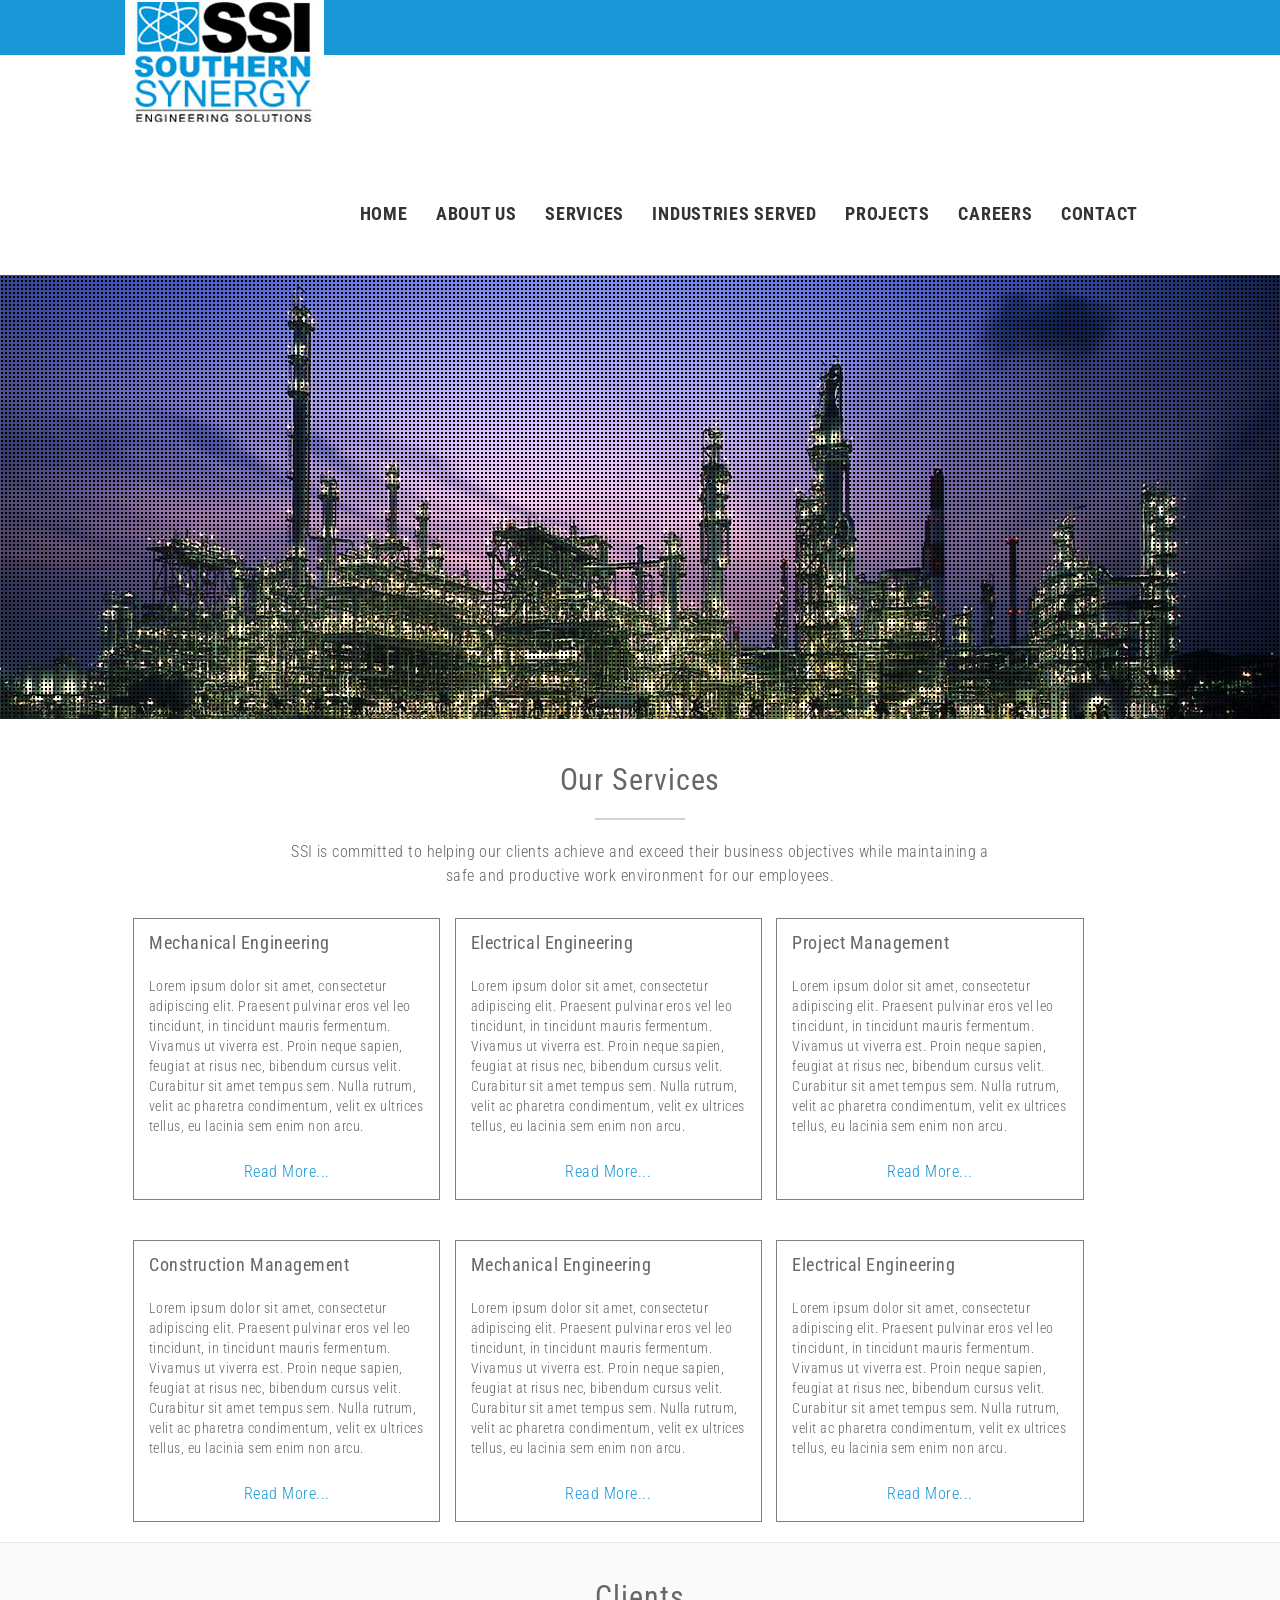
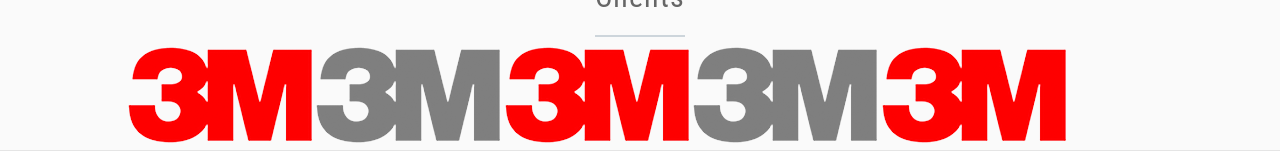
==== commit 4a9452a9: "clients section added" ====
--- a/index.html
+++ b/index.html
@@ -36,47 +36,62 @@
 				<div class="slider-texture"></div>
 				<div class="slider-image"><img src="img/home-slider/slide1.jpg"/></div>
 			</div>
-			<div class="home-sub-section services-section">
-				<h2>Our Services</h2>
-				<div class="section-break"></div>
-				<div class="section-description">SSI is committed to helping our clients achieve and exceed their business objectives while maintaining a safe and productive work environment for our employees.</div>
+			<div class="home-sub-section">
+				<div class="content-section services-section">				
+					<h2>Our Services</h2>
+					<div class="section-break"></div>
+					<div class="section-description">SSI is committed to helping our clients achieve and exceed their business objectives while maintaining a safe and productive work environment for our employees.</div>
 
-				<div class="services-row">
-					<div class="services-block">
-						<h3>Mechanical Engineering</h3>
-						<p>Lorem ipsum dolor sit amet, consectetur adipiscing elit. Praesent pulvinar eros vel leo tincidunt, in tincidunt mauris fermentum. Vivamus ut viverra est. Proin neque sapien, feugiat at risus nec, bibendum cursus velit. Curabitur sit amet tempus sem. Nulla rutrum, velit ac pharetra condimentum, velit ex ultrices tellus, eu lacinia sem enim non arcu.</p>
-						<a href="#">Read More...</a>
+					<div class="services-row">
+						<div class="services-block">
+							<h3>Mechanical Engineering</h3>
+							<p>Lorem ipsum dolor sit amet, consectetur adipiscing elit. Praesent pulvinar eros vel leo tincidunt, in tincidunt mauris fermentum. Vivamus ut viverra est. Proin neque sapien, feugiat at risus nec, bibendum cursus velit. Curabitur sit amet tempus sem. Nulla rutrum, velit ac pharetra condimentum, velit ex ultrices tellus, eu lacinia sem enim non arcu.</p>
+							<a href="#">Read More...</a>
+						</div>
+
+						<div class="services-block">
+							<h3>Electrical Engineering</h3>
+							<p>Lorem ipsum dolor sit amet, consectetur adipiscing elit. Praesent pulvinar eros vel leo tincidunt, in tincidunt mauris fermentum. Vivamus ut viverra est. Proin neque sapien, feugiat at risus nec, bibendum cursus velit. Curabitur sit amet tempus sem. Nulla rutrum, velit ac pharetra condimentum, velit ex ultrices tellus, eu lacinia sem enim non arcu.</p>
+							<a href="#">Read More...</a>
+						</div>
+
+						<div class="services-block">
+							<h3>Project Management</h3>
+							<p>Lorem ipsum dolor sit amet, consectetur adipiscing elit. Praesent pulvinar eros vel leo tincidunt, in tincidunt mauris fermentum. Vivamus ut viverra est. Proin neque sapien, feugiat at risus nec, bibendum cursus velit. Curabitur sit amet tempus sem. Nulla rutrum, velit ac pharetra condimentum, velit ex ultrices tellus, eu lacinia sem enim non arcu.</p>
+							<a href="#">Read More...</a>
+						</div>
 					</div>
+					<div class="services-row">
+						<div class="services-block">
+							<h3>Construction Management</h3>
+							<p>Lorem ipsum dolor sit amet, consectetur adipiscing elit. Praesent pulvinar eros vel leo tincidunt, in tincidunt mauris fermentum. Vivamus ut viverra est. Proin neque sapien, feugiat at risus nec, bibendum cursus velit. Curabitur sit amet tempus sem. Nulla rutrum, velit ac pharetra condimentum, velit ex ultrices tellus, eu lacinia sem enim non arcu.</p>
+							<a href="#">Read More...</a>
+						</div>
 
-					<div class="services-block">
-						<h3>Electrical Engineering</h3>
-						<p>Lorem ipsum dolor sit amet, consectetur adipiscing elit. Praesent pulvinar eros vel leo tincidunt, in tincidunt mauris fermentum. Vivamus ut viverra est. Proin neque sapien, feugiat at risus nec, bibendum cursus velit. Curabitur sit amet tempus sem. Nulla rutrum, velit ac pharetra condimentum, velit ex ultrices tellus, eu lacinia sem enim non arcu.</p>
-						<a href="#">Read More...</a>
-					</div>
+						<div class="services-block">
+							<h3>Mechanical Engineering</h3>
+							<p>Lorem ipsum dolor sit amet, consectetur adipiscing elit. Praesent pulvinar eros vel leo tincidunt, in tincidunt mauris fermentum. Vivamus ut viverra est. Proin neque sapien, feugiat at risus nec, bibendum cursus velit. Curabitur sit amet tempus sem. Nulla rutrum, velit ac pharetra condimentum, velit ex ultrices tellus, eu lacinia sem enim non arcu.</p>
+							<a href="#">Read More...</a>
+						</div>
 
-					<div class="services-block">
-						<h3>Project Management</h3>
-						<p>Lorem ipsum dolor sit amet, consectetur adipiscing elit. Praesent pulvinar eros vel leo tincidunt, in tincidunt mauris fermentum. Vivamus ut viverra est. Proin neque sapien, feugiat at risus nec, bibendum cursus velit. Curabitur sit amet tempus sem. Nulla rutrum, velit ac pharetra condimentum, velit ex ultrices tellus, eu lacinia sem enim non arcu.</p>
-						<a href="#">Read More...</a>
+						<div class="services-block">
+							<h3>Electrical Engineering</h3>
+							<p>Lorem ipsum dolor sit amet, consectetur adipiscing elit. Praesent pulvinar eros vel leo tincidunt, in tincidunt mauris fermentum. Vivamus ut viverra est. Proin neque sapien, feugiat at risus nec, bibendum cursus velit. Curabitur sit amet tempus sem. Nulla rutrum, velit ac pharetra condimentum, velit ex ultrices tellus, eu lacinia sem enim non arcu.</p>
+							<a href="#">Read More...</a>
+						</div>
 					</div>
 				</div>
-				<div class="services-row">
-					<div class="services-block">
-						<h3>Construction Management</h3>
-						<p>Lorem ipsum dolor sit amet, consectetur adipiscing elit. Praesent pulvinar eros vel leo tincidunt, in tincidunt mauris fermentum. Vivamus ut viverra est. Proin neque sapien, feugiat at risus nec, bibendum cursus velit. Curabitur sit amet tempus sem. Nulla rutrum, velit ac pharetra condimentum, velit ex ultrices tellus, eu lacinia sem enim non arcu.</p>
-						<a href="#">Read More...</a>
-					</div>
-
-					<div class="services-block">
-						<h3>Mechanical Engineering</h3>
-						<p>Lorem ipsum dolor sit amet, consectetur adipiscing elit. Praesent pulvinar eros vel leo tincidunt, in tincidunt mauris fermentum. Vivamus ut viverra est. Proin neque sapien, feugiat at risus nec, bibendum cursus velit. Curabitur sit amet tempus sem. Nulla rutrum, velit ac pharetra condimentum, velit ex ultrices tellus, eu lacinia sem enim non arcu.</p>
-						<a href="#">Read More...</a>
-					</div>
-
-					<div class="services-block">
-						<h3>Electrical Engineering</h3>
-						<p>Lorem ipsum dolor sit amet, consectetur adipiscing elit. Praesent pulvinar eros vel leo tincidunt, in tincidunt mauris fermentum. Vivamus ut viverra est. Proin neque sapien, feugiat at risus nec, bibendum cursus velit. Curabitur sit amet tempus sem. Nulla rutrum, velit ac pharetra condimentum, velit ex ultrices tellus, eu lacinia sem enim non arcu.</p>
-						<a href="#">Read More...</a>
+			</div>
+			<div class="home-sub-section home-sub-gray">
+				<div class="content-section client-section">
+					<h2>Clients</h2>
+					<div class="section-break"></div>
+					<div class="client-logos">
+						<div class="client-logo"><img src="img/3m1-fpo.jpg"/></div>
+						<div class="client-logo"><img src="img/3m2-fpo.jpg"/></div>
+						<div class="client-logo"><img src="img/3m1-fpo.jpg"/></div>
+						<div class="client-logo"><img src="img/3m2-fpo.jpg"/></div>
+						<div class="client-logo"><img src="img/3m1-fpo.jpg"/></div>
 					</div>
 				</div>
 			</div>
--- a/css/styles.css
+++ b/css/styles.css
@@ -1773,8 +1773,13 @@
 }
 
 .home-sub-section {
+  width: 100%;
+  max-width: 1600px;
+  margin: auto;
+  border-bottom: 1px #e5e5e5 solid;
+}
+.home-sub-section .content-section {
   width: 80%;
-  max-width: 1600px;
   margin: auto;
 }
 .home-sub-section h2 {
@@ -1783,6 +1788,7 @@
   font-weight: 400;
   letter-spacing: 0.03em;
   margin-bottom: 14px;
+  padding-top: 30px;
 }
 .home-sub-section .section-break {
   border-bottom: 2px #cdd5db solid;
@@ -1797,7 +1803,16 @@
   margin-bottom: 10px;
   padding-top: 10px;
 }
-.home-sub-section .services-block {
+
+.home-sub-gray {
+  background-color: #fafafa;
+}
+
+.services-section {
+  background-color: #fff;
+}
+
+.services-block {
   border: thin gray solid;
   display: inline-block;
   width: 30%;
@@ -1805,19 +1820,23 @@
   padding: 15px;
   vertical-align: top;
 }
-.home-sub-section .services-block h3 {
+.services-block h3 {
   font-family: 'Roboto Condensed', sans-serif;
   font-weight: 400;
   letter-spacing: 0.03em;
   font-size: 18px;
 }
-.home-sub-section .services-block p {
+.services-block p {
   font-size: 14px;
   line-height: 20px;
 }
-.home-sub-section .services-block a {
+.services-block a {
   display: block;
   text-align: center;
+}
+
+.client-section .client-logos .client-logo {
+  display: inline-block;
 }
 
 /**
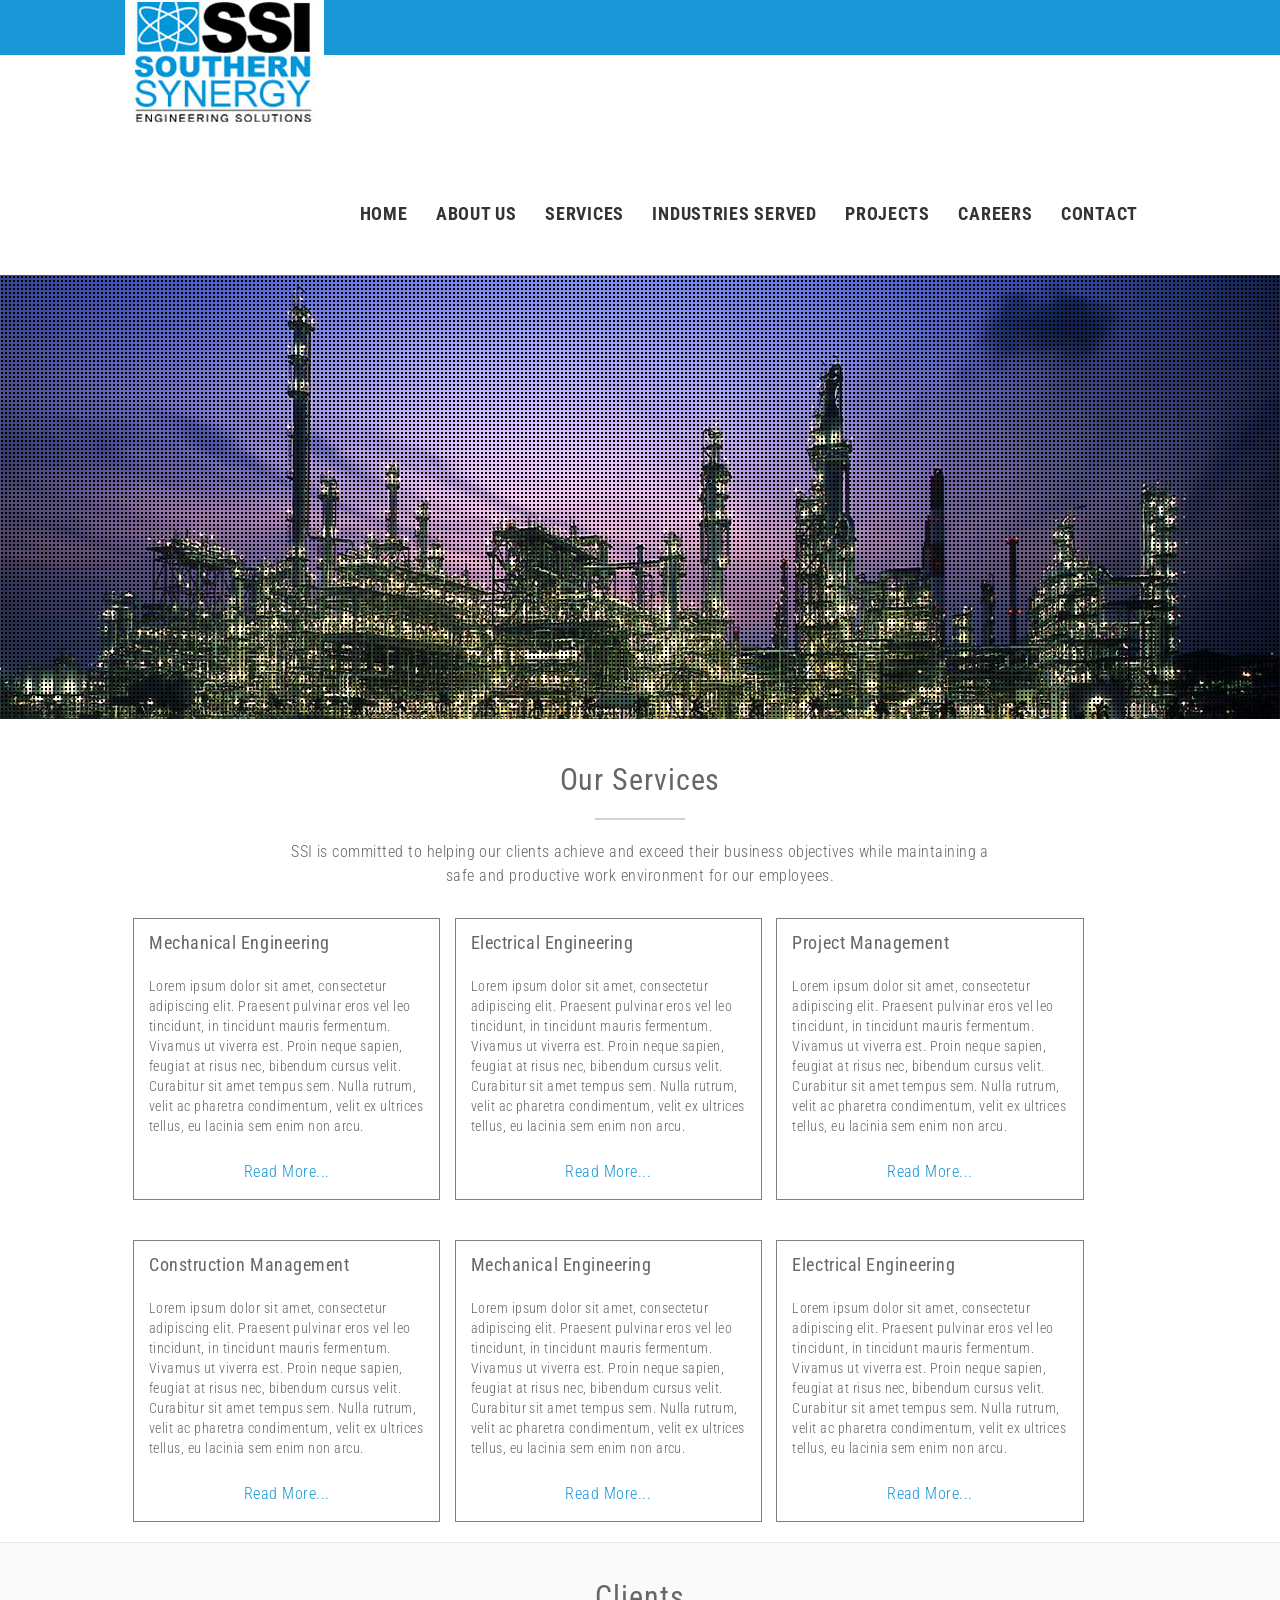
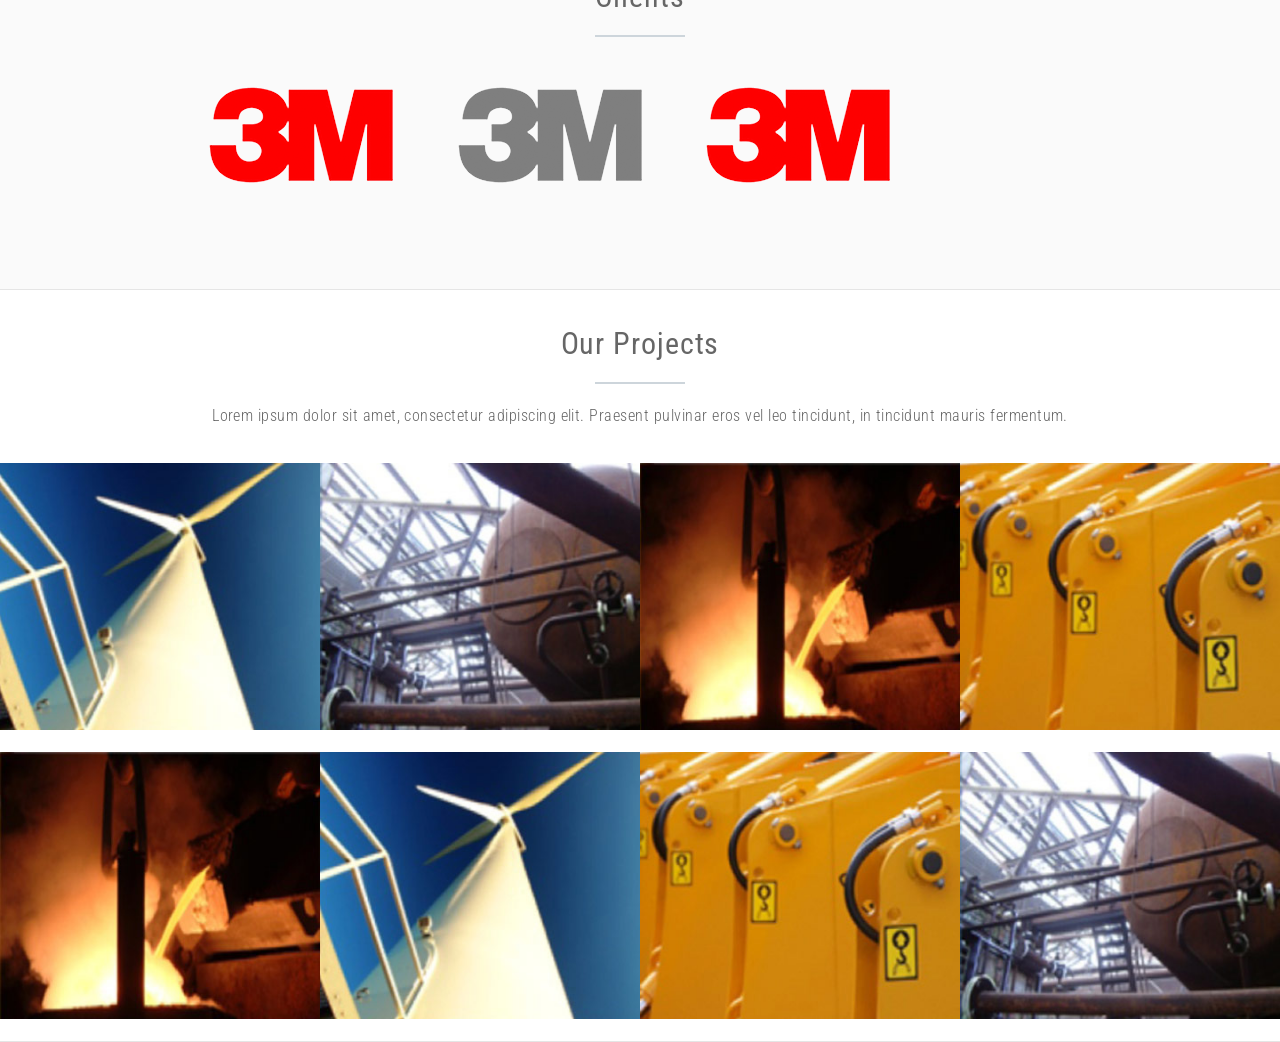
==== commit f2ac5467: "projects section sorted" ====
--- a/index.html
+++ b/index.html
@@ -95,6 +95,27 @@
 					</div>
 				</div>
 			</div>
+			<div class="home-sub-section">
+				<div class="content-section project-section">				
+					<h2>Our Projects</h2>
+					<div class="section-break"></div>
+					<div class="section-description">Lorem ipsum dolor sit amet, consectetur adipiscing elit. Praesent pulvinar eros vel leo tincidunt, in tincidunt mauris fermentum.</div>
+					<div class="project-container">
+						<div class="project-row">
+							<div class="project-thumb"><img src="img/home-projects/project1.jpg"/></div>
+							<div class="project-thumb"><img src="img/home-projects/project2.jpg"/></div>
+							<div class="project-thumb"><img src="img/home-projects/project3.jpg"/></div>
+							<div class="project-thumb"><img src="img/home-projects/project4.jpg"/></div>
+						</div>
+						<div class="project-row">
+							<div class="project-thumb"><img src="img/home-projects/project3.jpg"/></div>
+							<div class="project-thumb"><img src="img/home-projects/project1.jpg"/></div>
+							<div class="project-thumb"><img src="img/home-projects/project4.jpg"/></div>
+							<div class="project-thumb"><img src="img/home-projects/project2.jpg"/></div>
+						</div>
+					</div>
+				</div>
+			</div>
 		</div>
 
 		<!-- Load Scripts -->
--- a/css/styles.css
+++ b/css/styles.css
@@ -1774,13 +1774,13 @@
 
 .home-sub-section {
   width: 100%;
-  max-width: 1600px;
   margin: auto;
   border-bottom: 1px #e5e5e5 solid;
 }
 .home-sub-section .content-section {
   width: 80%;
   margin: auto;
+  max-width: 1600px;
 }
 .home-sub-section h2 {
   text-align: center;
@@ -1835,8 +1835,40 @@
   text-align: center;
 }
 
+.client-section .client-logos {
+  margin: 50px auto;
+  width: 90%;
+  overflow: hidden;
+  height: 102px;
+  margin-bottom: 100px;
+}
 .client-section .client-logos .client-logo {
   display: inline-block;
+  margin: 0 30px;
+}
+
+.project-section {
+  width: 100% !important;
+  max-width: none !important;
+}
+.project-section .project-container {
+  margin-top: 35px;
+}
+.project-section .project-row {
+  height: 300px;
+  overflow: hidden;
+  margin: 0;
+  max-height: 289px;
+}
+.project-section .project-row .project-thumb {
+  display: inline-block;
+  margin: 0;
+  float: left;
+  width: 25%;
+}
+.project-section .project-row .project-thumb img {
+  margin: 0;
+  width: 100%;
 }
 
 /**
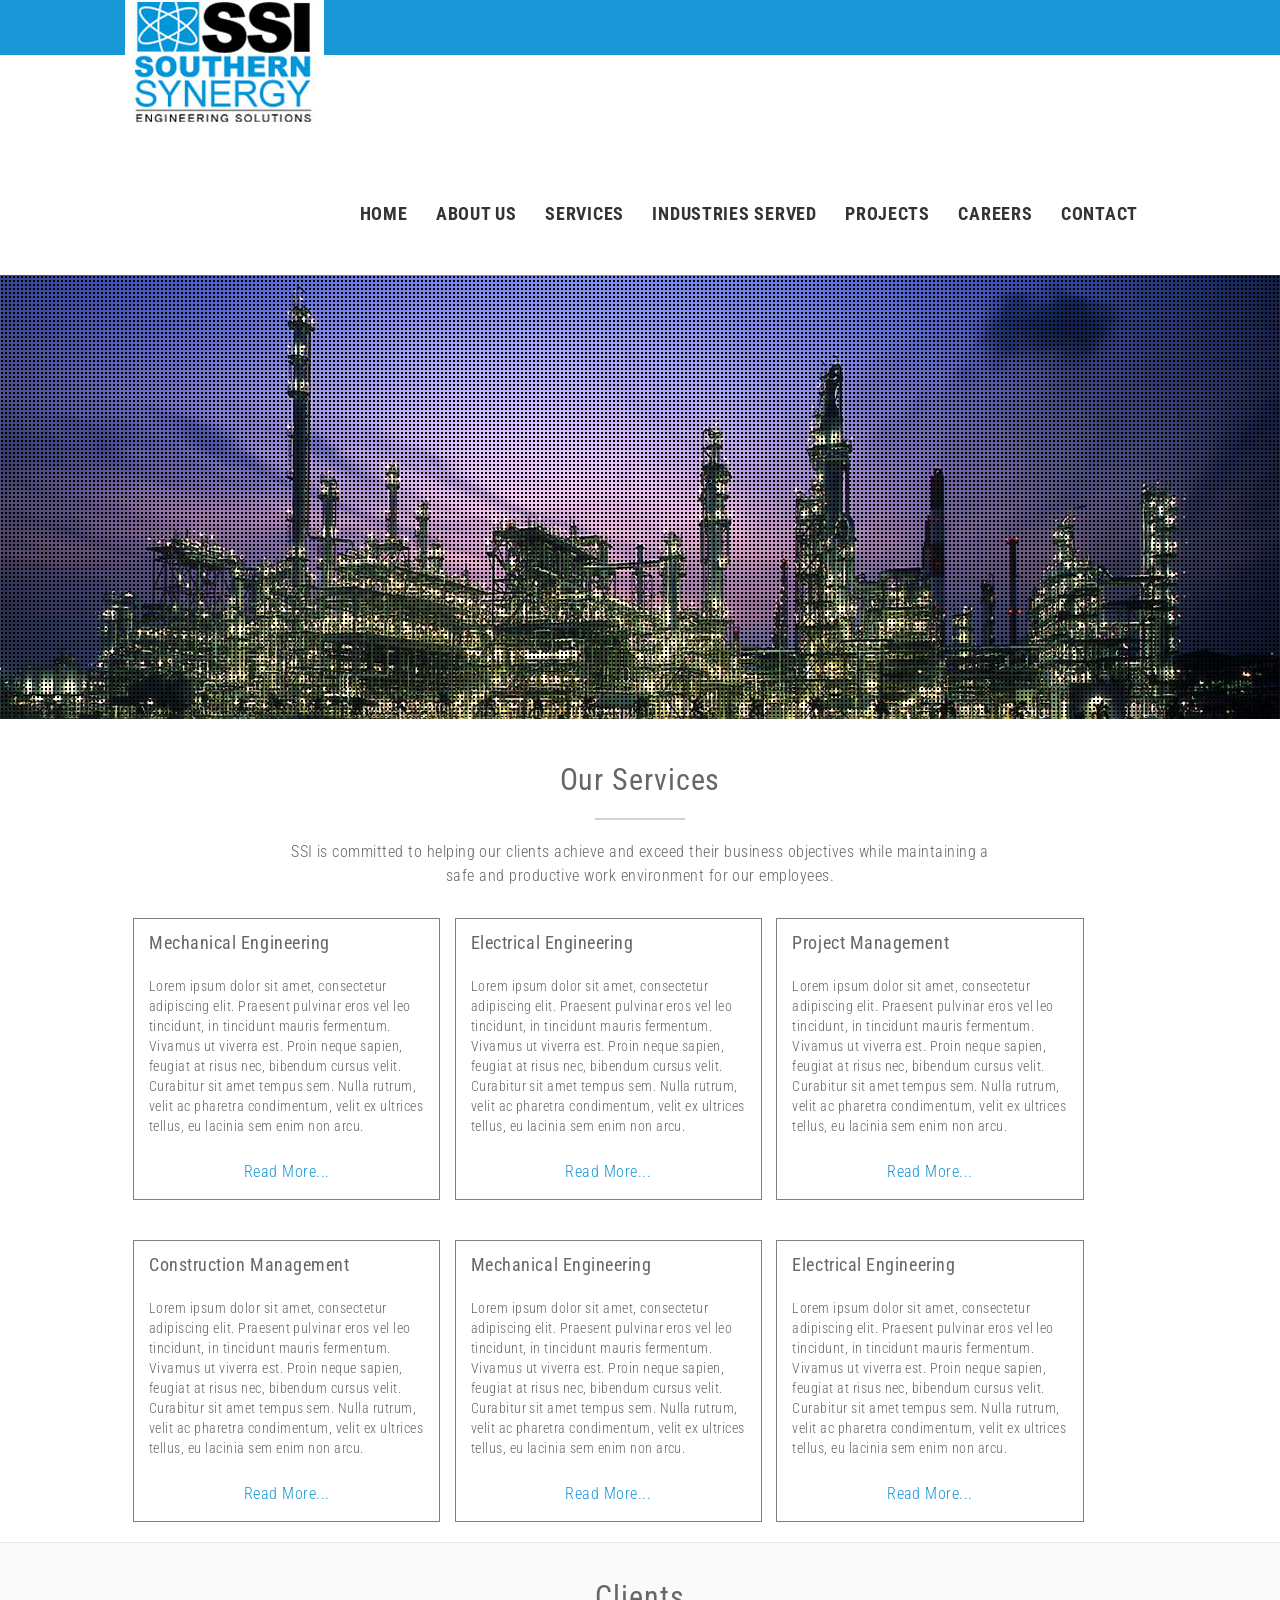
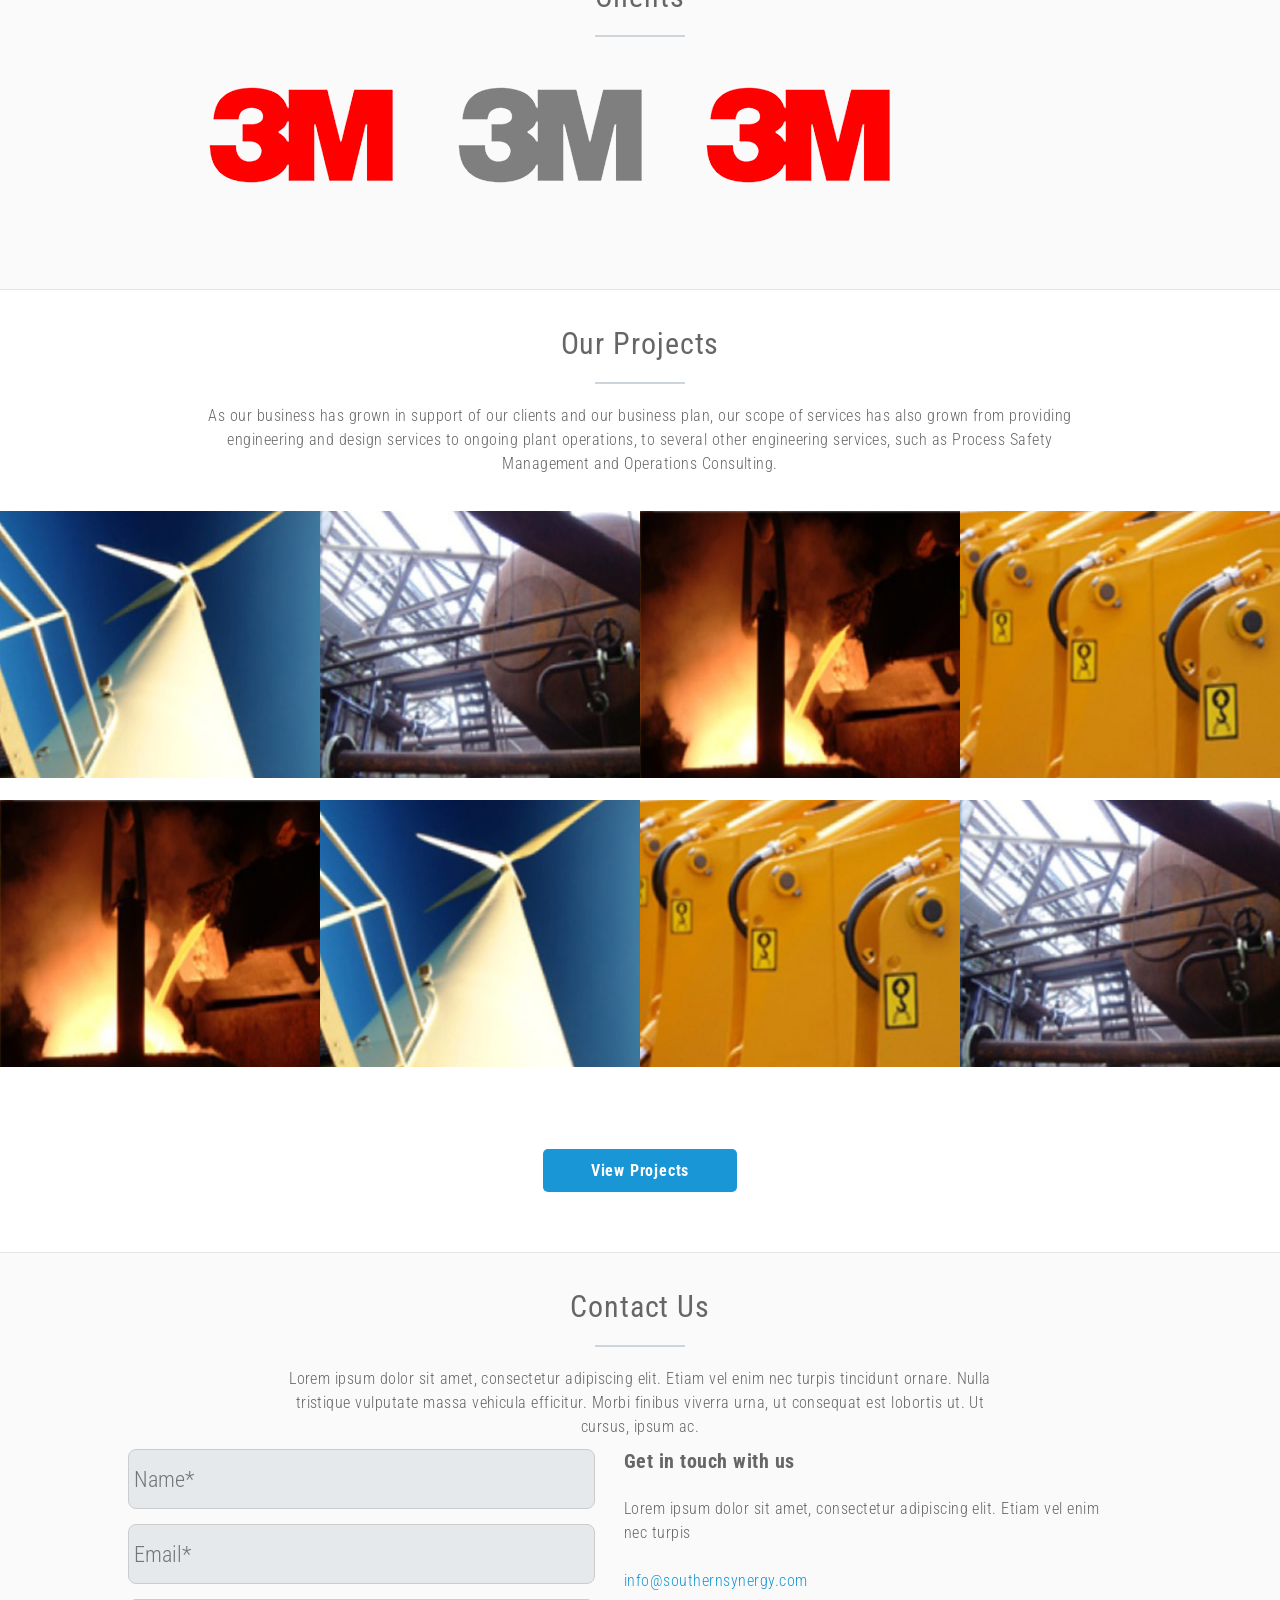
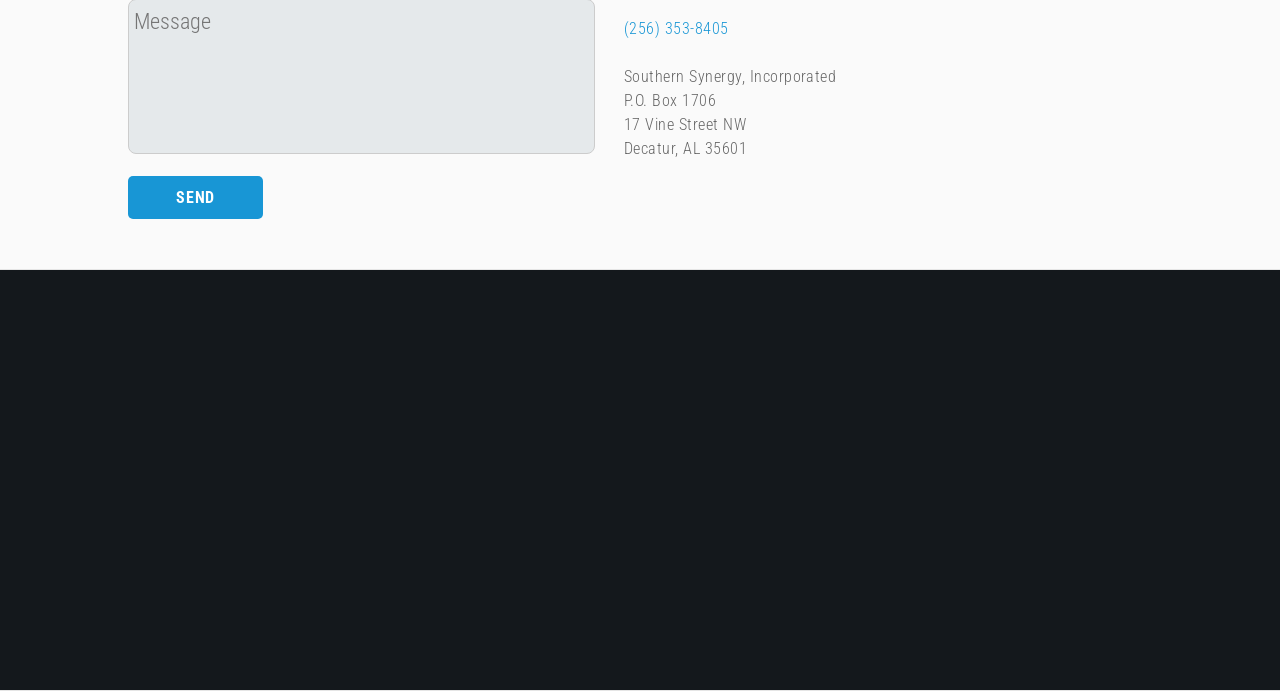
==== commit 1f70f115: "contact & footer section layout" ====
--- a/index.html
+++ b/index.html
@@ -99,7 +99,7 @@
 				<div class="content-section project-section">				
 					<h2>Our Projects</h2>
 					<div class="section-break"></div>
-					<div class="section-description">Lorem ipsum dolor sit amet, consectetur adipiscing elit. Praesent pulvinar eros vel leo tincidunt, in tincidunt mauris fermentum.</div>
+					<div class="section-description">As our business has grown in support of our clients and our business plan, our scope of services has also grown from providing engineering and design services to ongoing plant operations, to several other engineering services, such as Process Safety Management and Operations Consulting.</div>
 					<div class="project-container">
 						<div class="project-row">
 							<div class="project-thumb"><img src="img/home-projects/project1.jpg"/></div>
@@ -113,7 +113,49 @@
 							<div class="project-thumb"><img src="img/home-projects/project4.jpg"/></div>
 							<div class="project-thumb"><img src="img/home-projects/project2.jpg"/></div>
 						</div>
+
+						<div class="button view-projects">
+							<span class="button-copy">View Projects</span>
+						</div>
 					</div>
+				</div>
+			</div>
+			<div class="home-sub-section home-sub-gray">
+				<div class="content-section contact-section">				
+					<h2>Contact Us</h2>
+					<div class="section-break"></div>
+					<div class="section-description">Lorem ipsum dolor sit amet, consectetur adipiscing elit. Etiam vel enim nec turpis tincidunt ornare. Nulla tristique vulputate massa vehicula efficitur. Morbi finibus viverra urna, ut consequat est lobortis ut. Ut cursus, ipsum ac. </div>
+
+					<div class="form-container split50">
+						<form class="form">						  
+						  <input type="text" name="name" placeholder="Name*"><br>
+						  <input type="text" name="email" placeholder="Email*">
+						  <textarea name="message" placeholder="Message"></textarea>
+						</form>
+						<div class="button send-btn">
+							<span class="button-copy">SEND</span>
+						</div>
+					</div>
+					<div class="form-copy split50">
+						<h4>Get in touch with us</h4>
+						<p>Lorem ipsum dolor sit amet, consectetur adipiscing elit. Etiam vel enim nec turpis
+							<br/>
+						</p>
+						<p><a href="mailto: info@southernsynergy.com">info@southernsynergy.com</a></p>
+						<p><a href="tel:+1-256-353-8405">(256) 353-8405</a></p>
+						<p>	
+							Southern Synergy, Incorporated<br/>
+							P.O. Box 1706<br/>
+							17 Vine Street NW<br/>
+							Decatur, AL 35601
+						</p>
+
+					</div>
+				</div>
+			</div>
+			<div class="home-sub-section home-sub-foot">
+				<div class="content-section footer">
+
 				</div>
 			</div>
 		</div>
--- a/css/styles.css
+++ b/css/styles.css
@@ -649,6 +649,11 @@
   text-align: center;
   vertical-align: middle;
   cursor: pointer;
+  color: white;
+  font-family: 'Roboto Condensed', sans-serif;
+  font-weight: 700;
+  letter-spacing: 0.05em;
+  border-radius: 5px;
   -webkit-user-select: none;
   -moz-user-select: none;
   -ms-user-select: none;
@@ -696,7 +701,7 @@
 * ".button" class giving it a default aesthetics.
 */
 .button {
-  background-color: #B4D455;
+  background-color: #1896d5;
 }
 
 /**
@@ -809,6 +814,25 @@
  */
 .form {
   /* Custom Form Styles */
+}
+.form input, .form textarea {
+  background-color: #e5e9eb;
+  border-radius: 8px;
+  height: 60px;
+  width: 95%;
+  border: 1px #ccc solid;
+  margin-bottom: 15px;
+  font-family: 'Roboto Condensed', sans-serif;
+  color: #9e9fa1;
+  font-size: 22px;
+  padding: 5px;
+}
+.form textarea {
+  resize: none;
+  outline: none;
+  overflow: hidden;
+  width: 95%;
+  height: 155px;
 }
 
 .form__item {
@@ -1808,6 +1832,10 @@
   background-color: #fafafa;
 }
 
+.home-sub-foot {
+  background-color: #14181c;
+}
+
 .services-section {
   background-color: #fff;
 }
@@ -1853,6 +1881,7 @@
 }
 .project-section .project-container {
   margin-top: 35px;
+  text-align: center;
 }
 .project-section .project-row {
   height: 300px;
@@ -1869,6 +1898,22 @@
 .project-section .project-row .project-thumb img {
   margin: 0;
   width: 100%;
+}
+.project-section .view-projects {
+  margin: 60px auto;
+}
+
+.contact-section .split50 {
+  width: 48%;
+  display: inline-block;
+  vertical-align: top;
+}
+.contact-section .send-btn {
+  margin: 0px 0px 50px 0px;
+}
+
+.footer {
+  height: 420px;
 }
 
 /**
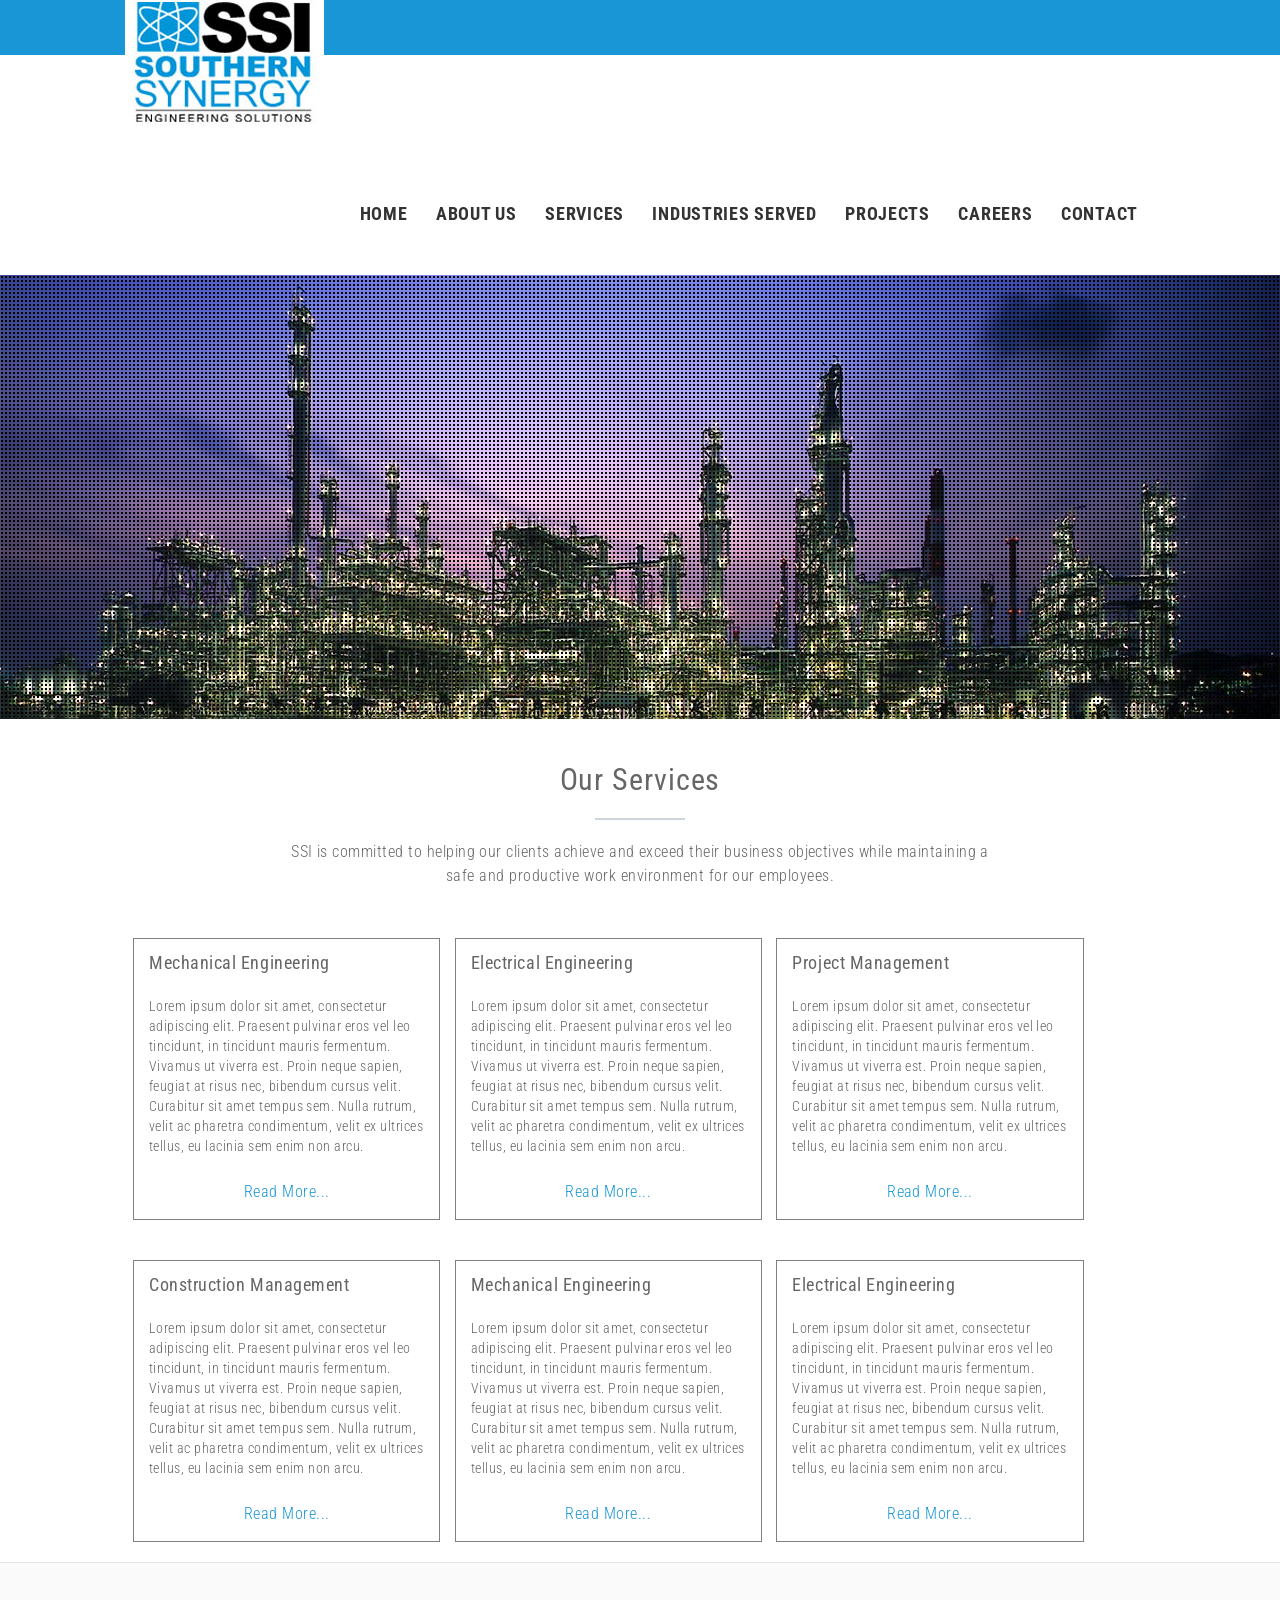
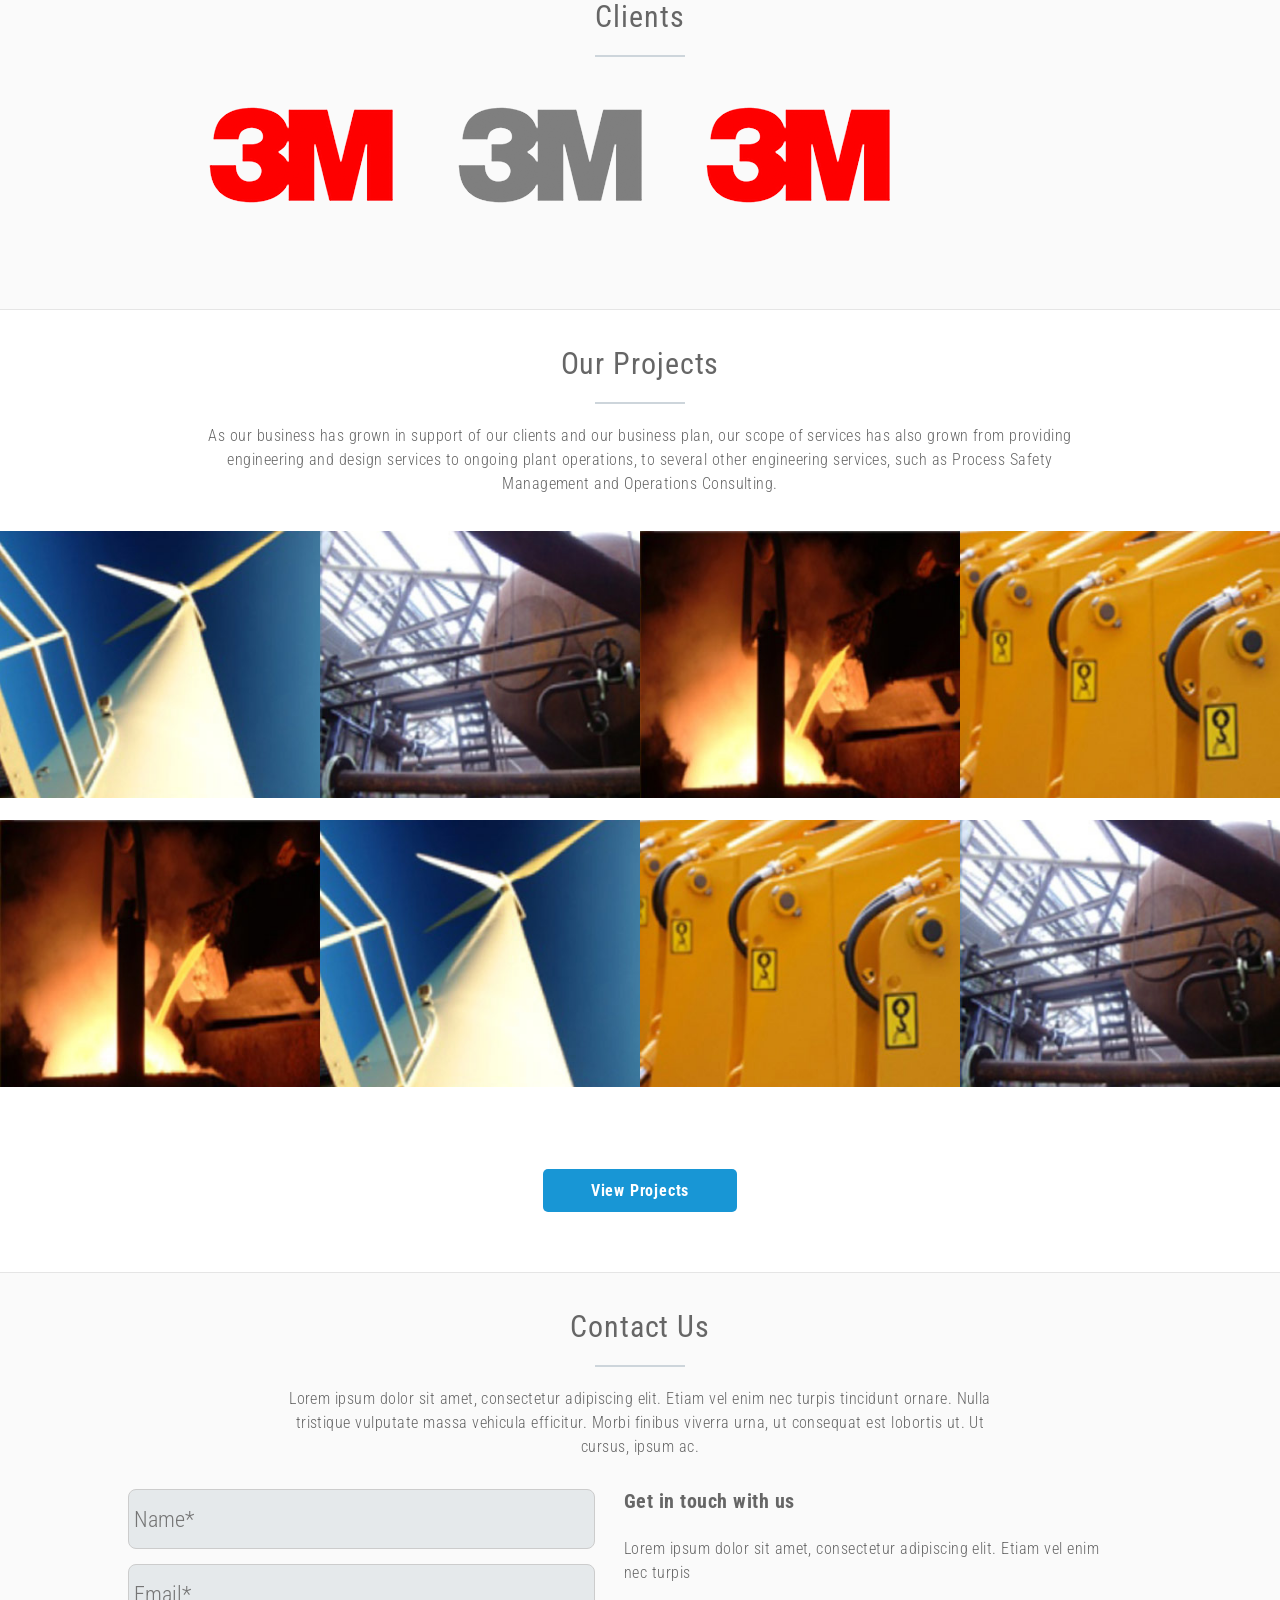
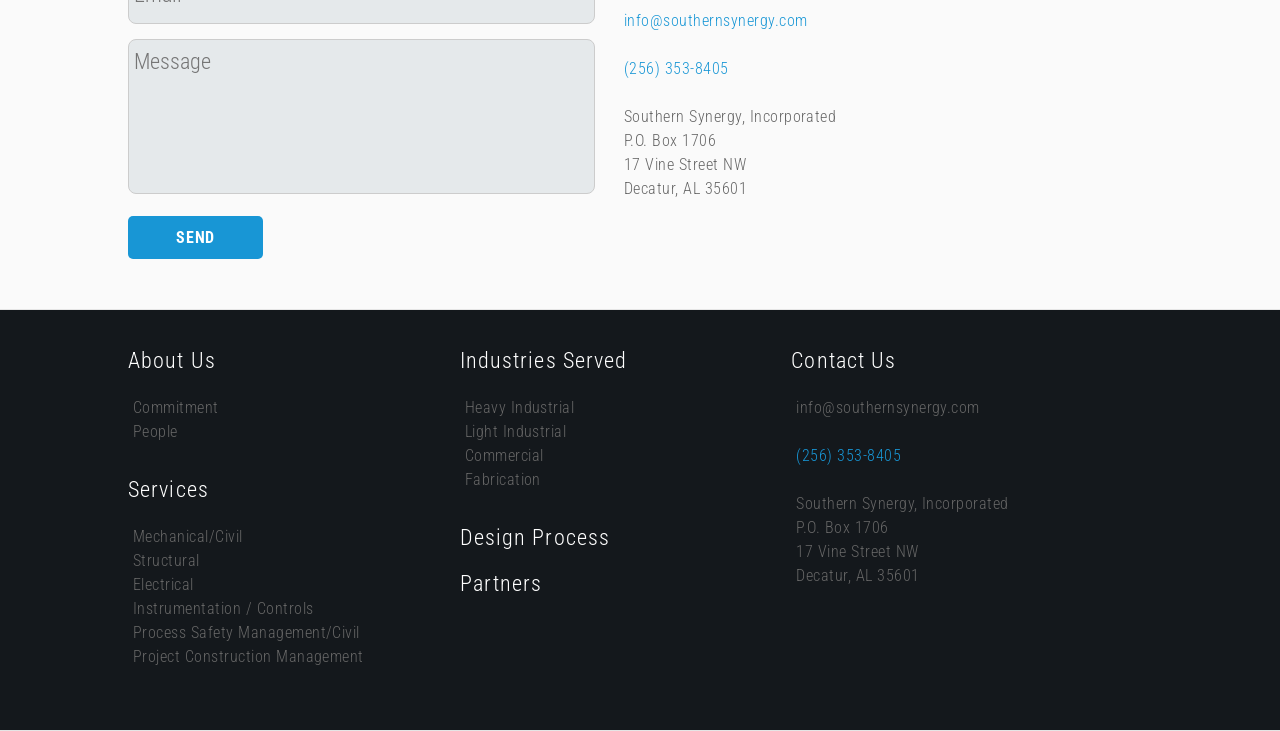
==== commit a7a83502: "footer layout in place" ====
--- a/index.html
+++ b/index.html
@@ -155,7 +155,52 @@
 			</div>
 			<div class="home-sub-section home-sub-foot">
 				<div class="content-section footer">
-
+					<div class="footer-column">
+						<h3>About Us</h3>
+						<ul>
+							<li>Commitment</li>
+							<li>People</li>
+						</ul>
+
+						<h3>Services</h3>
+						<ul>
+							<li>Mechanical/Civil</li>
+							<li>Structural</li>
+							<li>Electrical</li>
+							<li>Instrumentation / Controls</li>
+							<li>Process Safety Management/Civil</li>
+							<li>Project  Construction Management</li>
+						</ul>
+					</div>
+					<div class="footer-column">
+						<h3>Industries Served</h3>
+						<ul>
+							<li>Heavy Industrial</li>
+							<li>Light Industrial</li>
+							<li>Commercial</li>
+							<li>Fabrication</li>
+						</ul>
+						
+						<h3>Design Process</h3>
+
+						<h3>Partners</h3>						
+					</div>
+					<div class="footer-column">
+						<h3>Contact Us</h3>	
+						<ul>
+							<li>info@southernsynergy.com</li>
+							<br/>
+							<li><a href="tel:+1-256-353-8405">(256) 353-8405</a></li>
+							<br/>
+							<li>	
+								Southern Synergy, Incorporated<br/>
+								P.O. Box 1706<br/>
+								17 Vine Street NW<br/>
+								Decatur, AL 35601
+							</li>
+						</ul>
+					</div>
+					<!-- <div class="footer-column"></div> -->
 				</div>
 			</div>
 		</div>
--- a/css/styles.css
+++ b/css/styles.css
@@ -1824,7 +1824,7 @@
   text-align: center;
   width: 70%;
   margin: auto;
-  margin-bottom: 10px;
+  margin-bottom: 30px;
   padding-top: 10px;
 }
 
@@ -1915,6 +1915,25 @@
 .footer {
   height: 420px;
 }
+.footer .footer-column {
+  display: inline-block;
+  margin: 40px 20px 0 0;
+  vertical-align: top;
+  font-family: 'Roboto Condensed', sans-serif;
+  width: 30%;
+}
+.footer .footer-column h3 {
+  font-weight: 300;
+  letter-spacing: 0.05em;
+  color: white;
+  font-size: 22px;
+}
+.footer .footer-column ul, .footer .footer-column li {
+  list-style-type: none;
+}
+.footer .footer-column ul {
+  margin: 0 0 35px 5px;
+}
 
 /**
  * $NAV STYLES
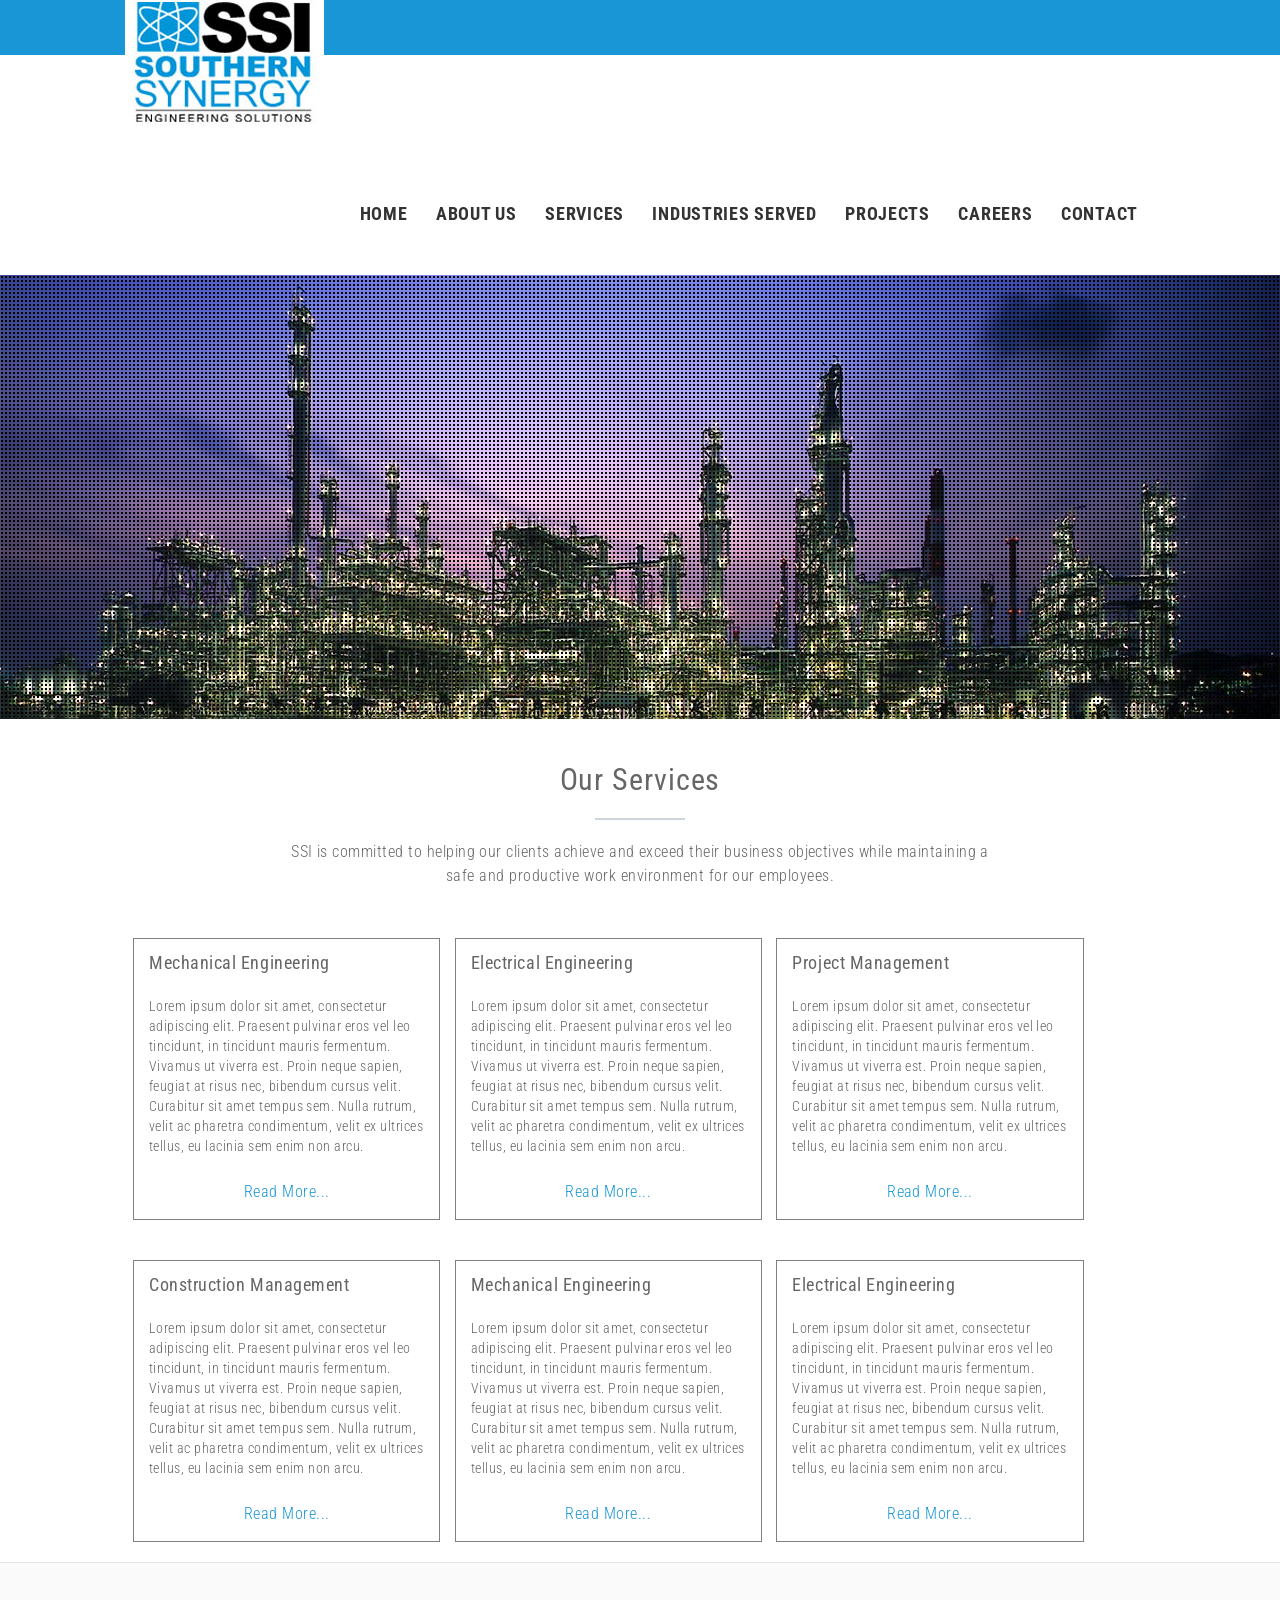
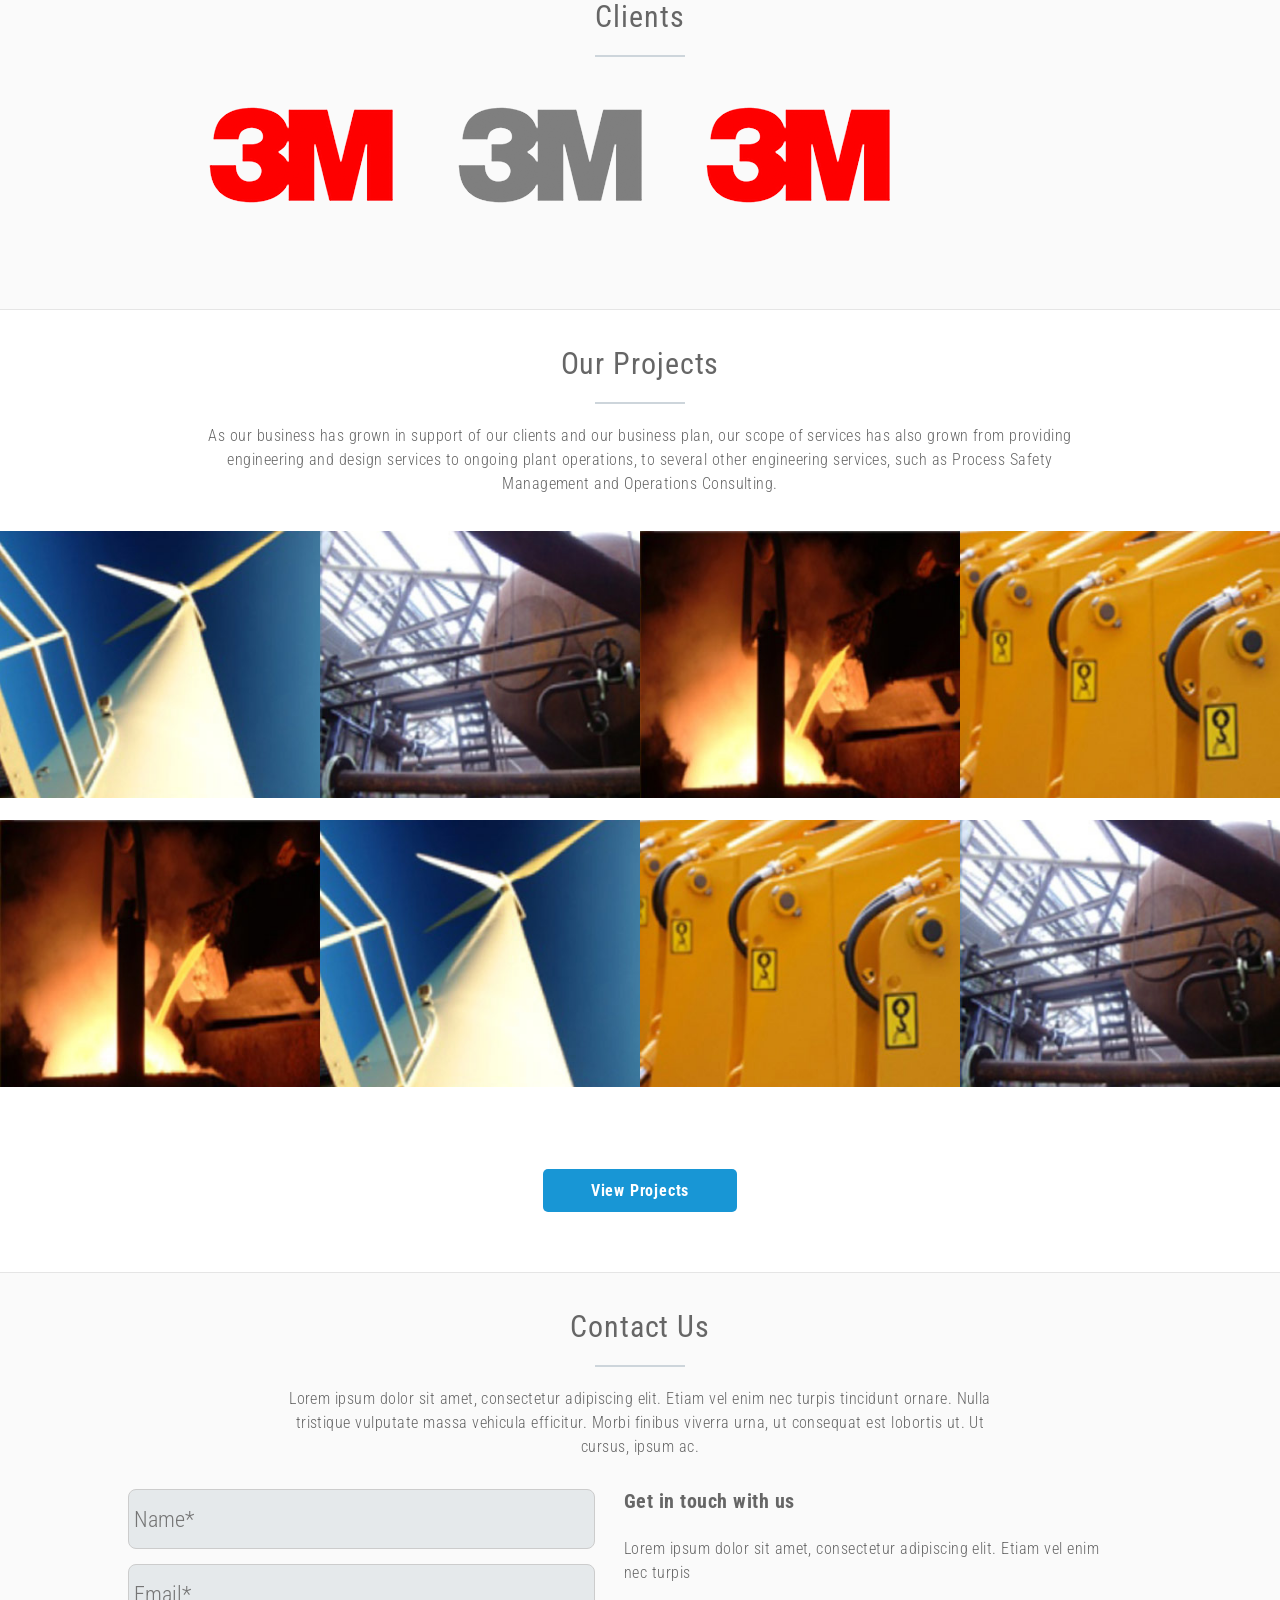
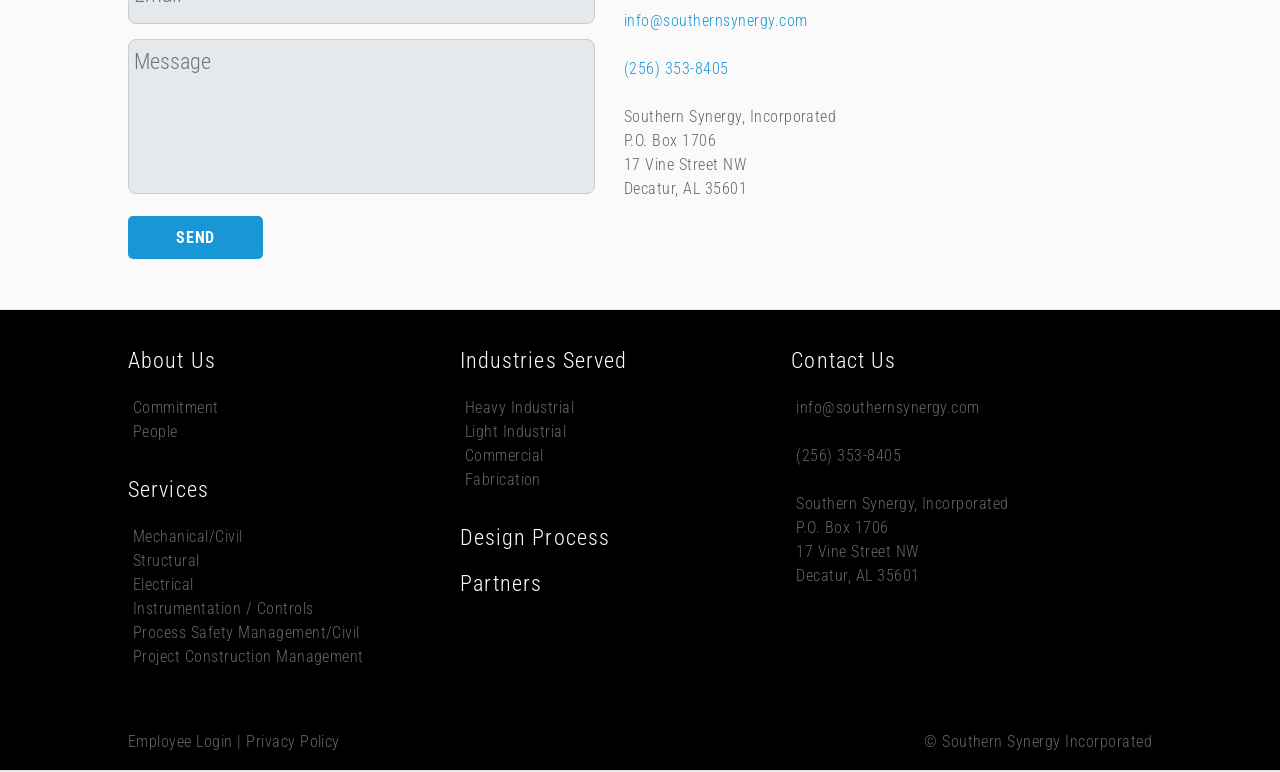
==== commit 93e120a9: "footer layout complete" ====
--- a/index.html
+++ b/index.html
@@ -156,39 +156,38 @@
 			<div class="home-sub-section home-sub-foot">
 				<div class="content-section footer">
 					<div class="footer-column">
-						<h3>About Us</h3>
-						<ul>
-							<li>Commitment</li>
-							<li>People</li>
-						</ul>
-
-						<h3>Services</h3>
-						<ul>
-							<li>Mechanical/Civil</li>
-							<li>Structural</li>
-							<li>Electrical</li>
-							<li>Instrumentation / Controls</li>
-							<li>Process Safety Management/Civil</li>
-							<li>Project  Construction Management</li>
+						<h3><a href="#">About Us</a></h3>
+						<ul>
+							<li><a href="#">Commitment</a></li>
+							<li><a href="#">People</a></li>
+						</ul>
+
+						<h3><a href="#">Services</a></h3>
+						<ul>
+							<li><a href="#">Mechanical/Civil</a></li>
+							<li><a href="#">Structural</a></li>
+							<li><a href="#">Electrical</a></li>
+							<li><a href="#">Instrumentation / Controls</a></li>
+							<li><a href="#">Process Safety Management/Civil</a></li>
+							<li><a href="#">Project  Construction Management</a></li>
 						</ul>
 					</div>
 					<div class="footer-column">
-						<h3>Industries Served</h3>
-						<ul>
-							<li>Heavy Industrial</li>
-							<li>Light Industrial</li>
-							<li>Commercial</li>
-							<li>Fabrication</li>
+						<h3><a href="#">Industries Served</a></h3>
+						<ul>
+							<li><a href="#">Heavy Industrial</a></li>
+							<li><a href="#">Light Industrial</a></li>
+							<li><a href="#">Commercial</a></li>
+							<li><a href="#">Fabrication</a></li>
 						</ul>
 						
-						<h3>Design Process</h3>
-
-						<h3>Partners</h3>						
+						<h3><a href="#">Design Process</a></h3>
+						<h3><a href="#">Partners</a></h3>						
 					</div>
 					<div class="footer-column">
-						<h3>Contact Us</h3>	
-						<ul>
-							<li>info@southernsynergy.com</li>
+						<h3><a href="#">Contact Us</a></h3>	
+						<ul>
+							<li><a href="mailto: info@southernsynergy.com">info@southernsynergy.com</a></li>
 							<br/>
 							<li><a href="tel:+1-256-353-8405">(256) 353-8405</a></li>
 							<br/>
@@ -200,7 +199,15 @@
 							</li>
 						</ul>
 					</div>
-					<!-- <div class="footer-column"></div> -->
+					
+				</div>
+				<div class="home-sub-section home-btm-foot">
+					<div class="content-section">
+						<div class="footer-btm">
+							<span class="privacy-links"><a href="#">Employee Login</a> | <a href="#">Privacy Policy</a></span>
+							<span class="copyright">&copy; Southern Synergy Incorporated</span>
+						</div>
+					</div>
 				</div>
 			</div>
 		</div>
--- a/css/styles.css
+++ b/css/styles.css
@@ -1836,6 +1836,10 @@
   background-color: #14181c;
 }
 
+.home-sub-foot {
+  background-color: black;
+}
+
 .services-section {
   background-color: #fff;
 }
@@ -1915,6 +1919,18 @@
 .footer {
   height: 420px;
 }
+.footer h3 a, .footer h3 a:link {
+  color: #fff;
+}
+.footer h3 a:hover {
+  color: #1896d5;
+}
+.footer a, .footer a:link {
+  color: #666;
+}
+.footer a:hover {
+  color: #1896d5;
+}
 .footer .footer-column {
   display: inline-block;
   margin: 40px 20px 0 0;
@@ -1933,6 +1949,21 @@
 }
 .footer .footer-column ul {
   margin: 0 0 35px 5px;
+}
+
+.footer-btm {
+  width: 100%;
+  background-color: black;
+  height: 40px;
+}
+.footer-btm a, .footer-btm a:link {
+  color: #666;
+}
+.footer-btm a:hover {
+  color: #1896d5;
+}
+.footer-btm .copyright {
+  float: right;
 }
 
 /**
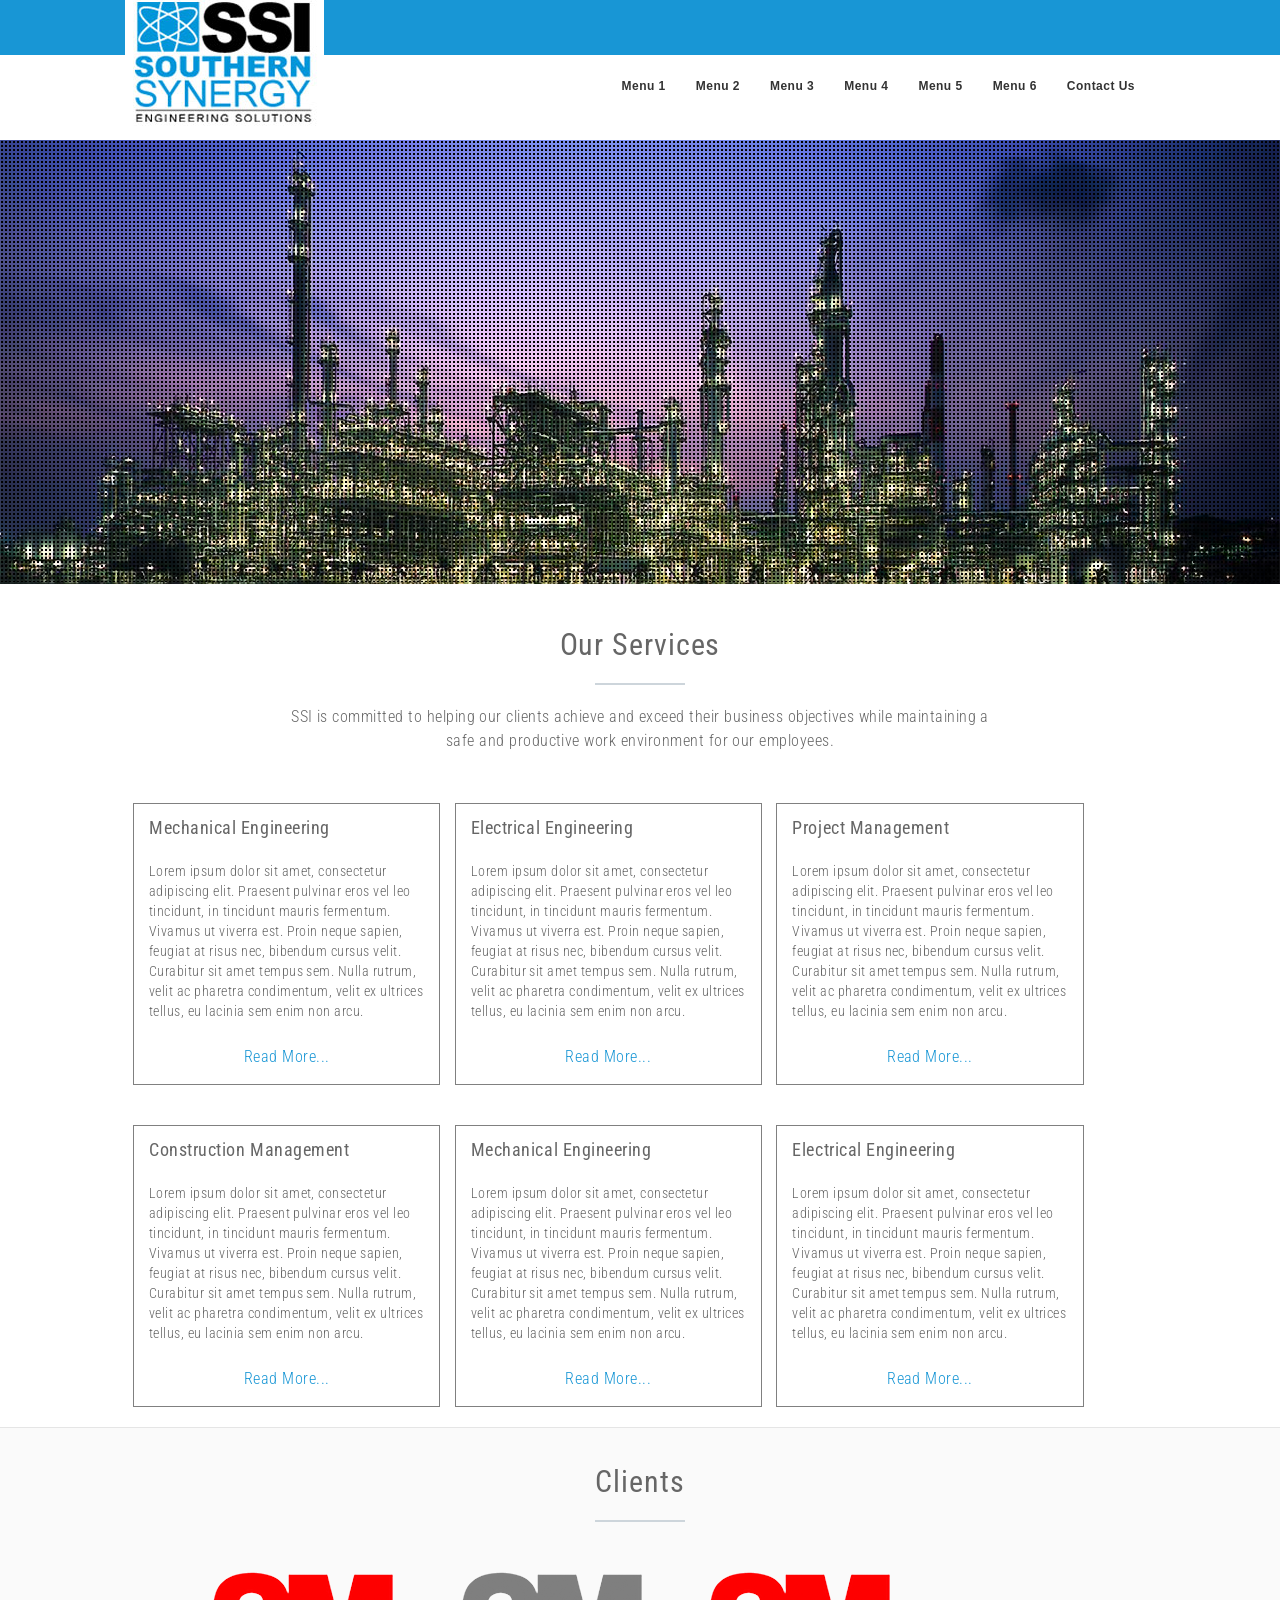
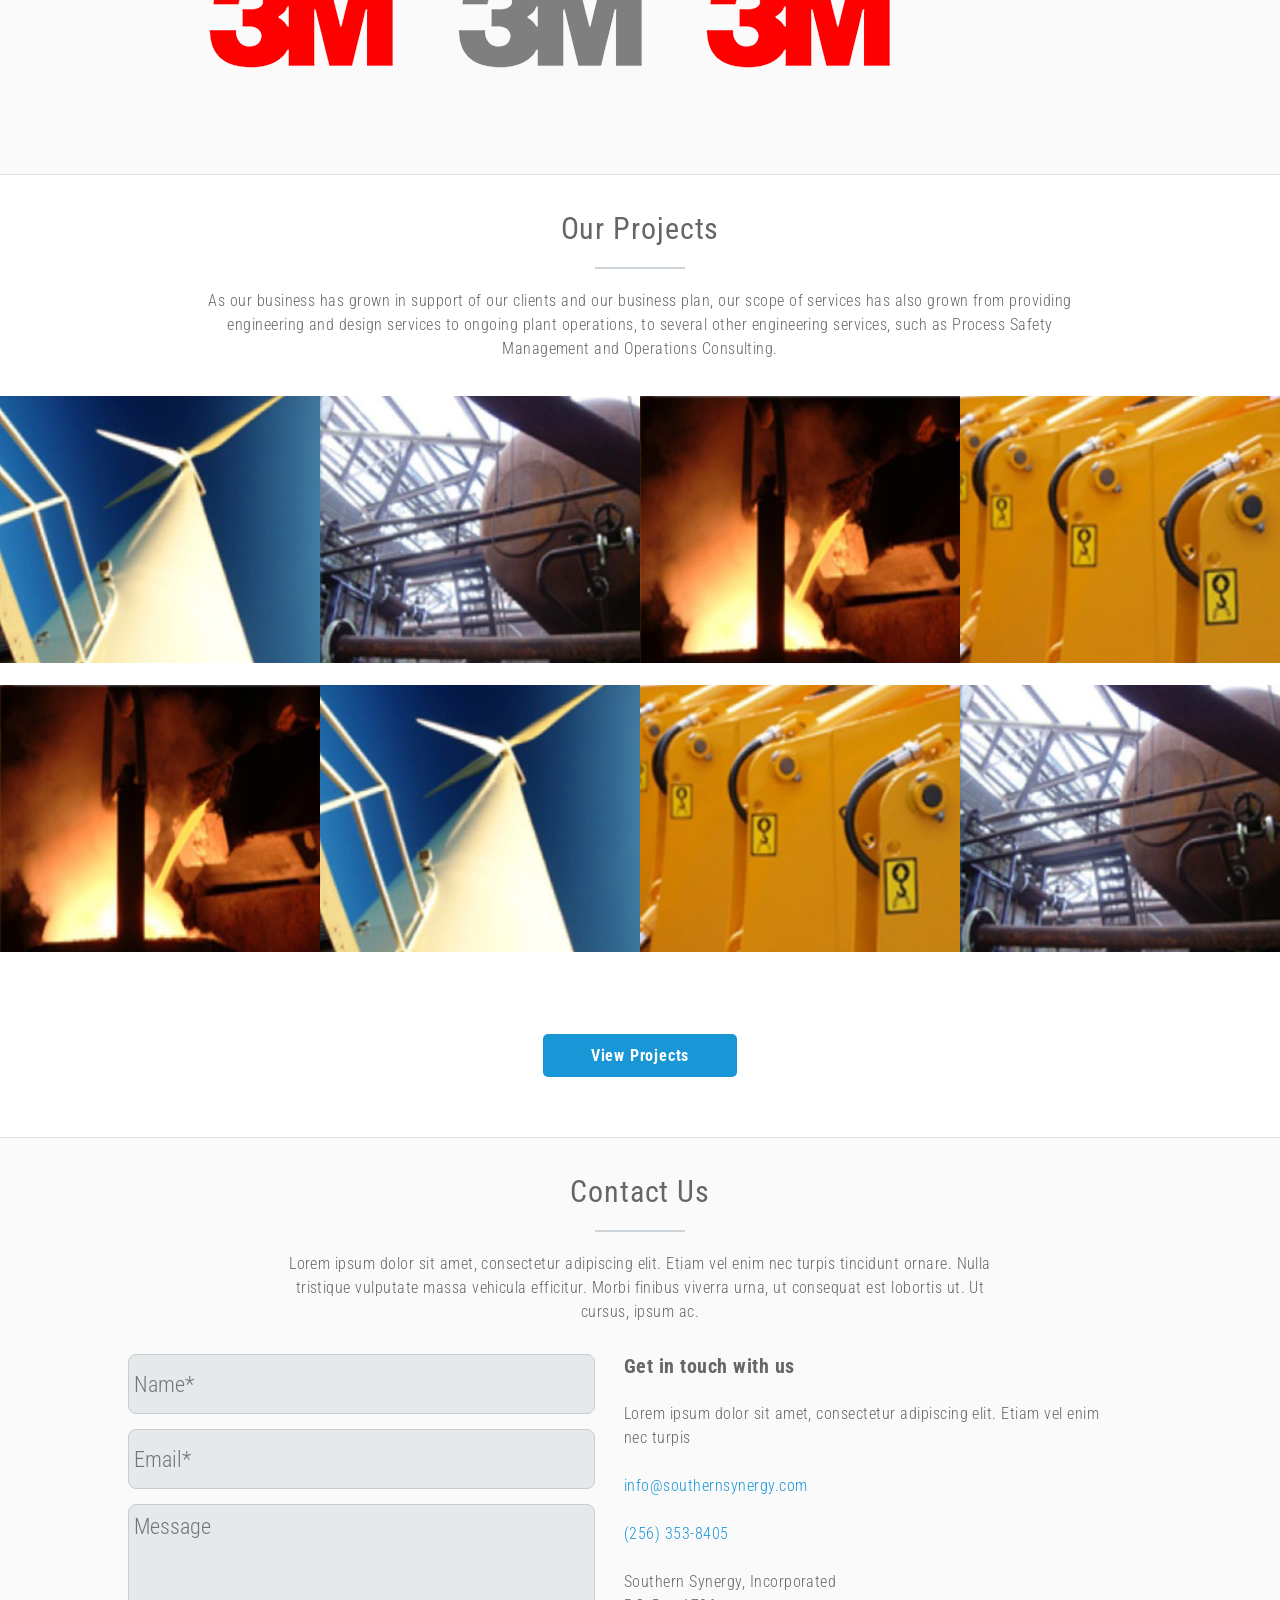
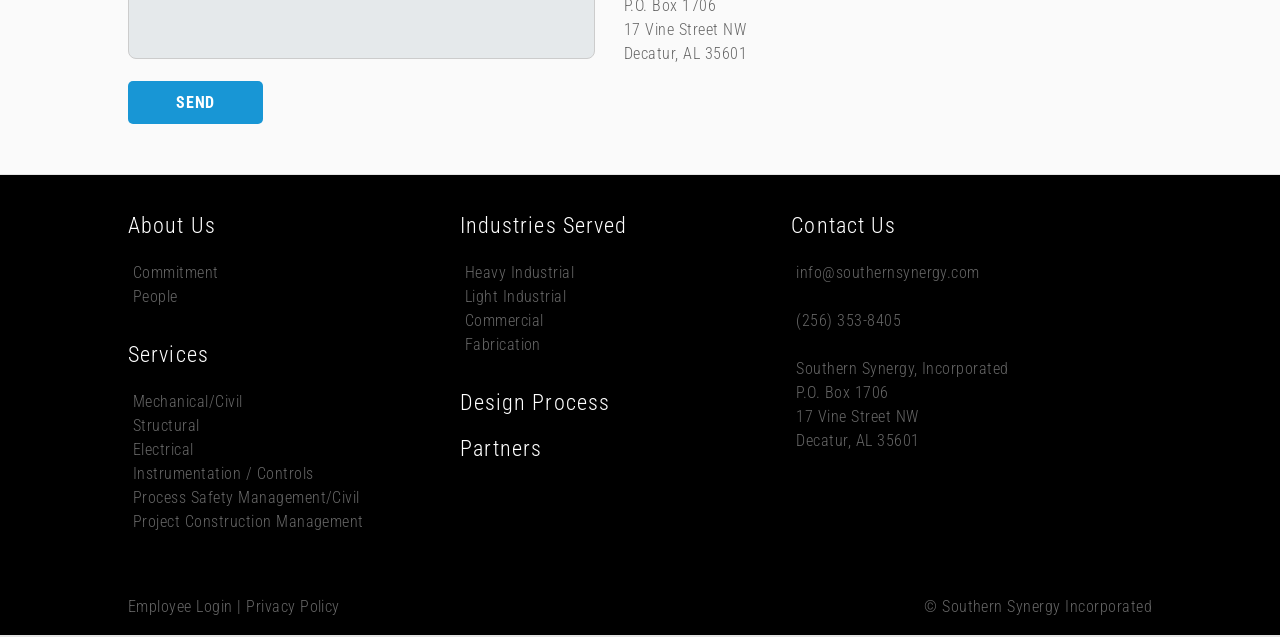
==== commit 16a2e75e: "preliminary drop down nav in" ====
--- a/index.html
+++ b/index.html
@@ -17,8 +17,69 @@
 				<div class="lower-nav">
 					<div class="inner-low-nav">
 						<img class="nav-logo" src="img/ssi-logo-.jpg" alt="Southern Synergy Logo"/>
-						<div class="main-nav-block">						
-							<ul>
+						<div class="main-nav-block">
+
+						<nav id="primary_nav_wrap">
+						<ul>
+						  <!--li class="current-menu-item"><a href="#">Home</a></li-->
+						  <li><a href="#">Menu 1</a>
+						    <ul>
+						      <li><a href="#">Sub Menu 1</a></li>
+						      <li><a href="#">Sub Menu 2</a></li>
+						      <li><a href="#">Sub Menu 3</a></li>
+						      <li><a href="#">Sub Menu 4</a>
+						        <ul>
+						          <li><a href="#">Deep Menu 1</a>
+						            <ul>
+						              <li><a href="#">Sub Deep 1</a></li>
+						              <li><a href="#">Sub Deep 2</a></li>
+						              <li><a href="#">Sub Deep 3</a></li>
+						                <li><a href="#">Sub Deep 4</a></li>
+						            </ul>
+						          </li>
+						          <li><a href="#">Deep Menu 2</a></li>
+						        </ul>
+						      </li>
+						      <li><a href="#">Sub Menu 5</a></li>
+						    </ul>
+						  </li>
+						  <li><a href="#">Menu 2</a>
+						    <ul>
+						      <li><a href="#">Sub Menu 1</a></li>
+						      <li><a href="#">Sub Menu 2</a></li>
+						      <li><a href="#">Sub Menu 3</a></li>
+						    </ul>
+						  </li>
+						  <li><a href="#">Menu 3</a>
+						    <ul>
+						      <li class="dir"><a href="#">Sub Menu 1</a></li>
+						      <li class="dir"><a href="#">Sub Menu 2 THIS IS SO LONG IT MIGHT CAUSE AN ISSEUE BUT MAYBE NOT?</a>
+						        <ul>
+						          <li><a href="#">Category 1</a></li>
+						          <li><a href="#">Category 2</a></li>
+						          <li><a href="#">Category 3</a></li>
+						          <li><a href="#">Category 4</a></li>
+						          <li><a href="#">Category 5</a></li>
+						        </ul>
+						      </li>
+						      <li><a href="#">Sub Menu 3</a></li>
+						      <li><a href="#">Sub Menu 4</a></li>
+						      <li><a href="#">Sub Menu 5</a></li>
+						    </ul>
+						  </li>
+						  <li><a href="#">Menu 4</a></li>
+						  <li><a href="#">Menu 5</a></li>
+						  <li><a href="#">Menu 6</a></li>
+						  <li><a href="#">Contact Us</a></li>
+						</ul>
+						</nav>					
+							
+
+
+
+
+
+							<!--ul>
 								<li><a href="#">HOME</a></li>
 								<li><a href="#">ABOUT US</a></li>
 								<li><a href="#">SERVICES</a></li>
@@ -26,7 +87,7 @@
 								<li><a href="#">PROJECTS</a></li>
 								<li><a href="#">CAREERS</a></li>
 								<li><a href="#">CONTACT</a></li>
-							</ul>
+							</ul-->
 						</div>
 					</div>
 				</div>
--- a/css/styles.css
+++ b/css/styles.css
@@ -2022,6 +2022,72 @@
   display: inline;
 }
 
+#primary_nav_wrap {
+  margin-top: 15px;
+}
+
+#primary_nav_wrap ul {
+  list-style: none;
+  position: relative;
+  float: left;
+  margin: 0;
+  padding: 0;
+}
+
+#primary_nav_wrap ul a {
+  display: block;
+  color: #333;
+  text-decoration: none;
+  font-weight: 700;
+  font-size: 12px;
+  line-height: 32px;
+  padding: 0 15px;
+  font-family: "HelveticaNeue", "Helvetica Neue", Helvetica, Arial, sans-serif;
+}
+
+#primary_nav_wrap ul li {
+  position: relative;
+  float: left;
+  margin: 0;
+  padding: 0;
+}
+
+#primary_nav_wrap ul li.current-menu-item {
+  background: #dddddd;
+}
+
+#primary_nav_wrap ul li:hover {
+  background: #f6f6f6;
+}
+
+#primary_nav_wrap ul ul {
+  display: none;
+  position: absolute;
+  top: 100%;
+  left: 0;
+  background: #fff;
+  padding: 0;
+}
+
+#primary_nav_wrap ul ul li {
+  float: none;
+  width: 200px;
+}
+
+#primary_nav_wrap ul ul a {
+  line-height: 120%;
+  padding: 10px 15px;
+}
+
+#primary_nav_wrap ul ul ul {
+  top: 0;
+  left: 100%;
+}
+
+#primary_nav_wrap ul li:hover > ul {
+  display: block;
+}
+
 /**
  * $SLIDER STYLES
  * ==========================================================================
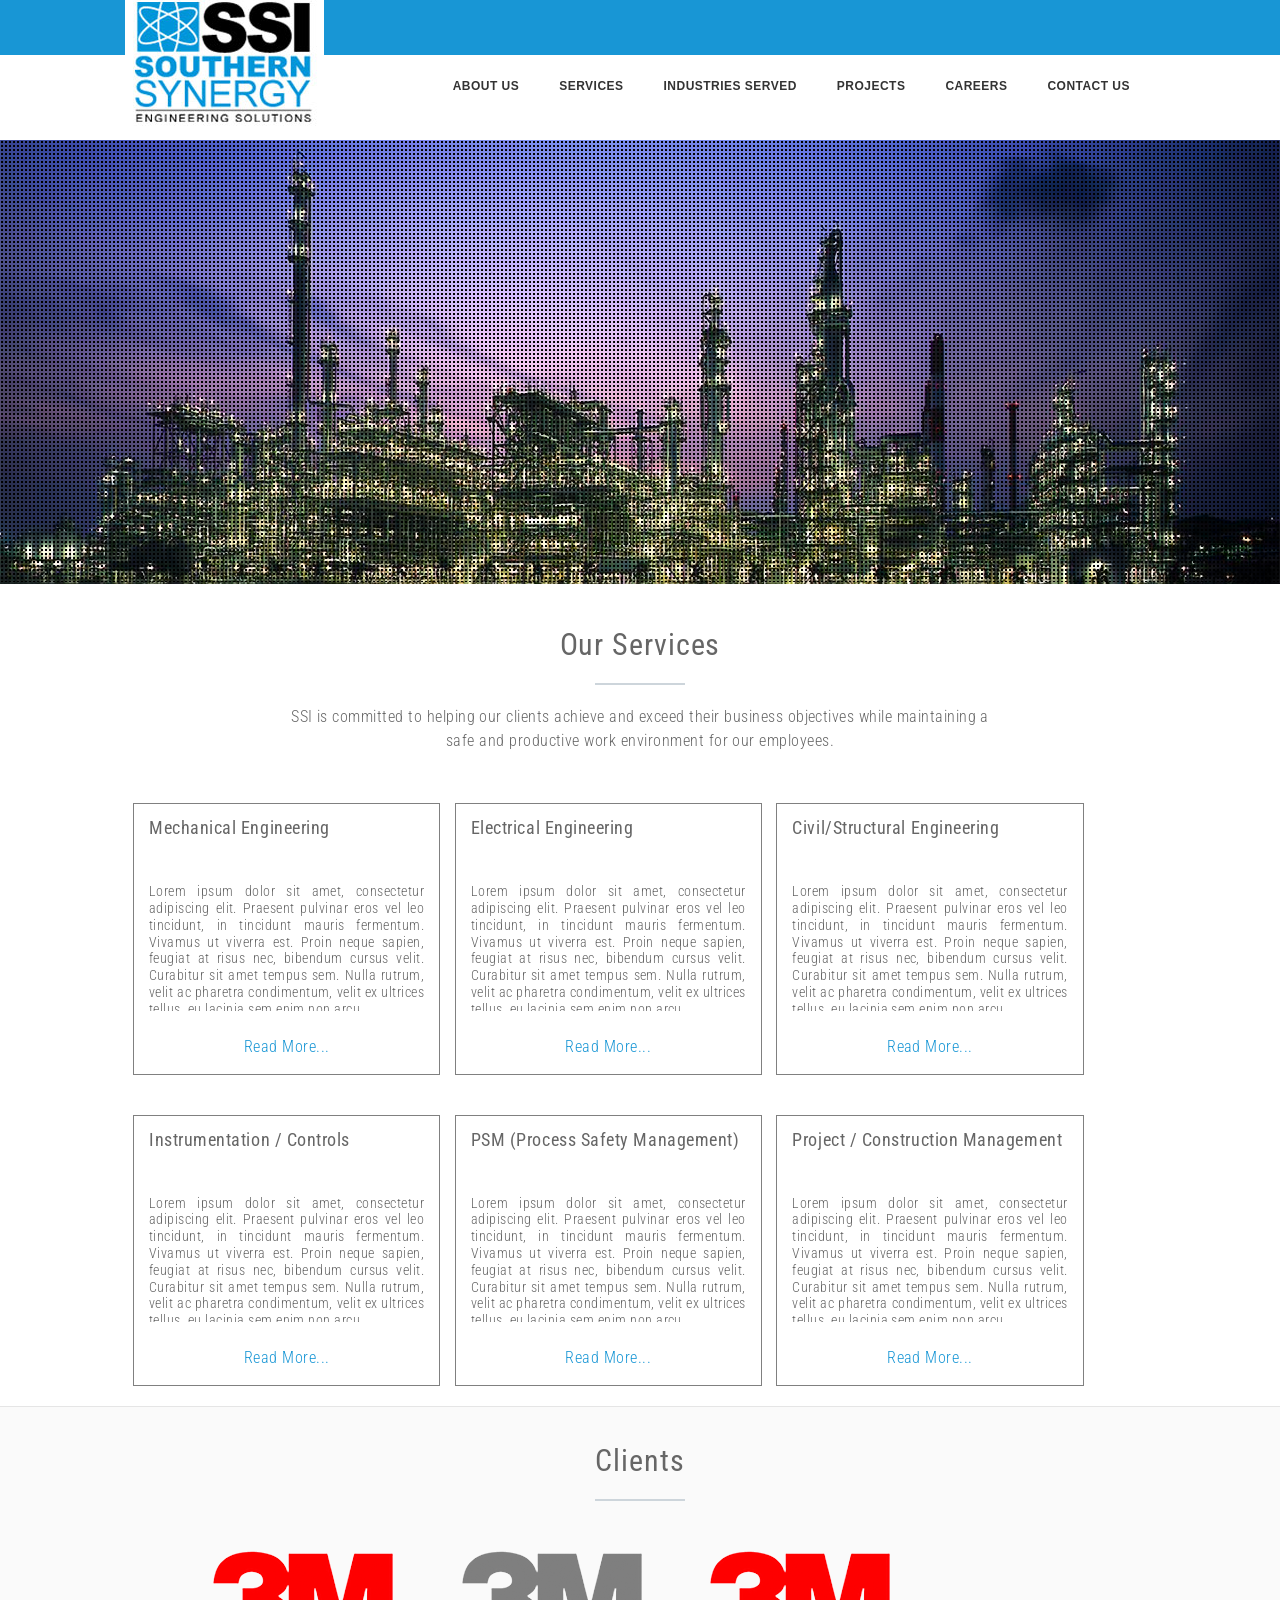
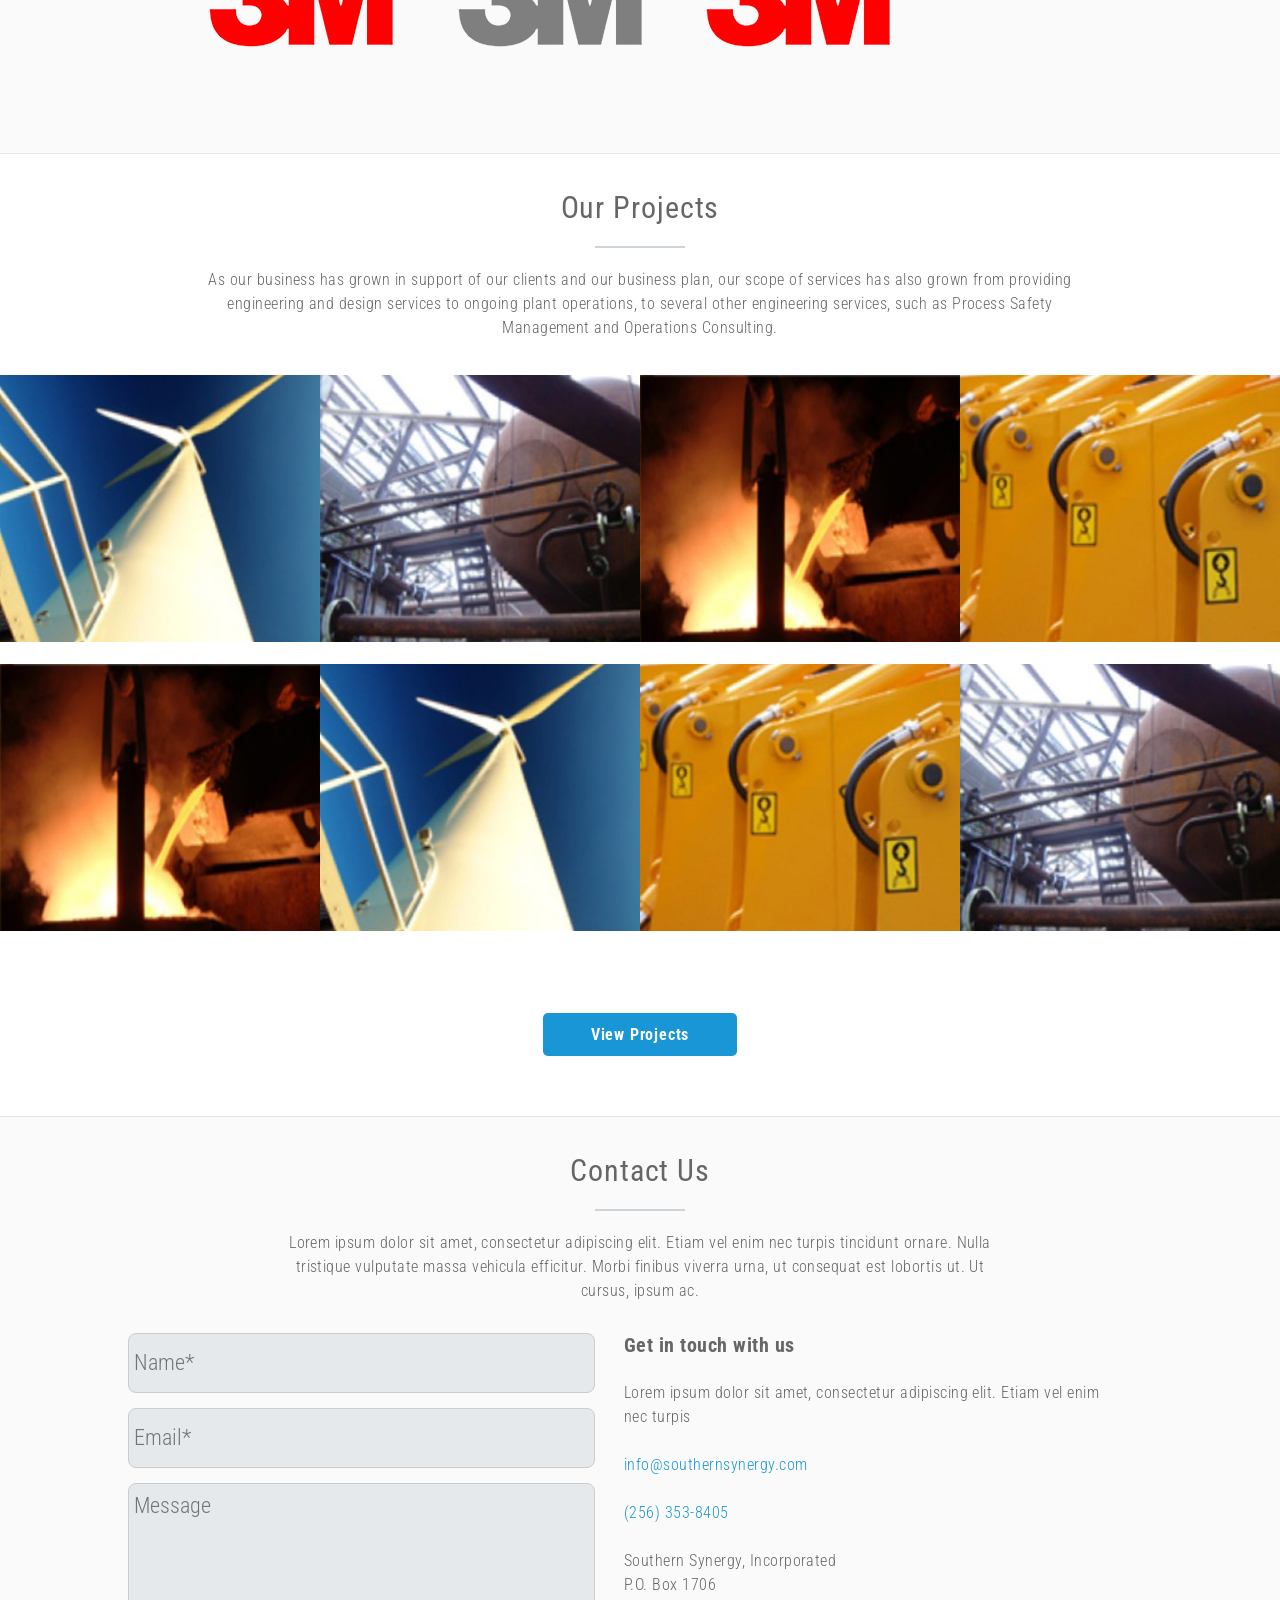
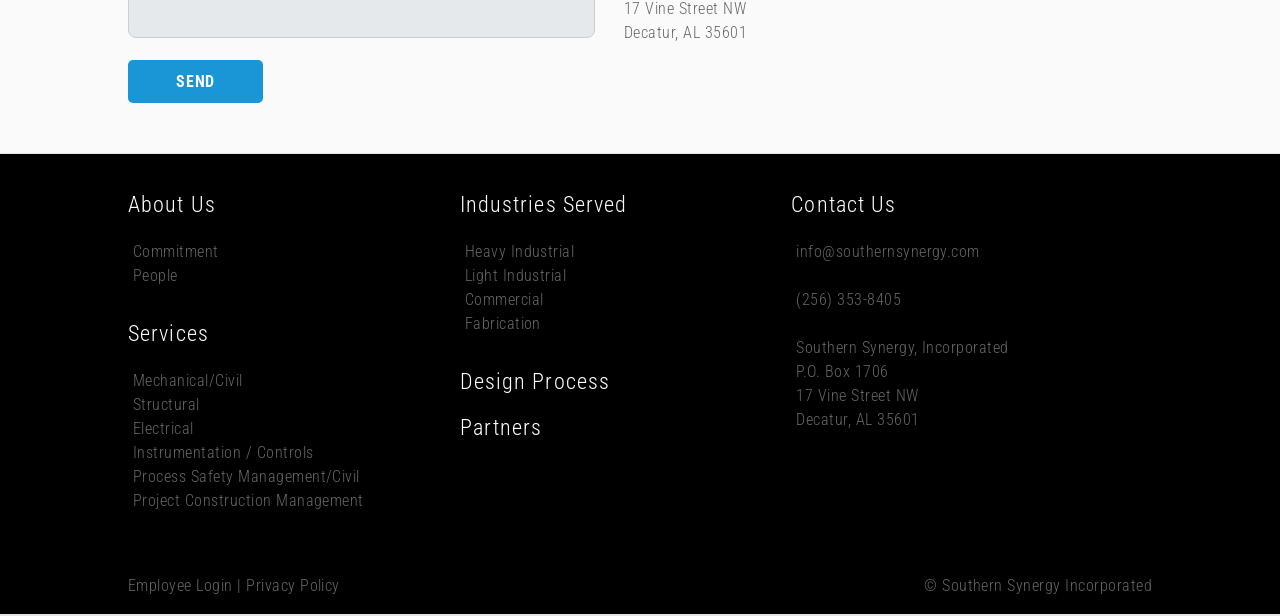
==== commit 1fe05982: "navigation / home services styled" ====
--- a/index.html
+++ b/index.html
@@ -22,7 +22,7 @@
 						<nav id="primary_nav_wrap">
 						<ul>
 						  <!--li class="current-menu-item"><a href="#">Home</a></li-->
-						  <li><a href="#">Menu 1</a>
+						  <li><a href="#">ABOUT US</a>
 						    <ul>
 						      <li><a href="#">Sub Menu 1</a></li>
 						      <li><a href="#">Sub Menu 2</a></li>
@@ -43,42 +43,43 @@
 						      <li><a href="#">Sub Menu 5</a></li>
 						    </ul>
 						  </li>
-						  <li><a href="#">Menu 2</a>
+						  <li><a href="#">SERVICES</a>
 						    <ul>
-						      <li><a href="#">Sub Menu 1</a></li>
-						      <li><a href="#">Sub Menu 2</a></li>
-						      <li><a href="#">Sub Menu 3</a></li>
+						      <li><a href="#">Mechanical Engineering</a></li>
+						      <li><a href="#">Electrical Engineering</a></li>
+						      <li><a href="#">Civil/Structural Engineering</a></li>
+						      <li><a href="#">Instrumentation / Controls</a></li>
+						      <li><a href="#">PSM (Process Safety Management)</a></li>
+						      <li><a href="#">Project / Construction Management</a></li>
 						    </ul>
 						  </li>
-						  <li><a href="#">Menu 3</a>
+						  <li><a href="#">INDUSTRIES SERVED</a>
 						    <ul>
-						      <li class="dir"><a href="#">Sub Menu 1</a></li>
-						      <li class="dir"><a href="#">Sub Menu 2 THIS IS SO LONG IT MIGHT CAUSE AN ISSEUE BUT MAYBE NOT?</a>
-						        <ul>
+						      <li class="dir"><a href="#">Mechanical/Civil/Structural</a></li>
+						      <li class="dir"><a href="#">Electrical/Instruments/Controls</a></li>
+						      <li class="dir"><a href="#">Project/Construction/Procurement</a></li>
+						      <li class="dir"><a href="#">Process Design/Modeling</a></li>
+						      <li class="dir"><a href="#">Process Safety Management</a></li>
+						      <li class="dir"><a href="#">Engineering Analysis Software</a>
+						        <!--ul>
 						          <li><a href="#">Category 1</a></li>
 						          <li><a href="#">Category 2</a></li>
 						          <li><a href="#">Category 3</a></li>
 						          <li><a href="#">Category 4</a></li>
 						          <li><a href="#">Category 5</a></li>
-						        </ul>
+						        </ul-->
 						      </li>
-						      <li><a href="#">Sub Menu 3</a></li>
+						      <!-- <li><a href="#">Sub Menu 3</a></li>
 						      <li><a href="#">Sub Menu 4</a></li>
-						      <li><a href="#">Sub Menu 5</a></li>
+						      <li><a href="#">Sub Menu 5</a></li> -->
 						    </ul>
 						  </li>
-						  <li><a href="#">Menu 4</a></li>
-						  <li><a href="#">Menu 5</a></li>
-						  <li><a href="#">Menu 6</a></li>
-						  <li><a href="#">Contact Us</a></li>
+						  <li><a href="#">PROJECTS</a></li>
+						  <li><a href="#">CAREERS</a></li>
+						  <li><a href="#">CONTACT US</a></li>
 						</ul>
 						</nav>					
 							
-
-
-
-
-
 							<!--ul>
 								<li><a href="#">HOME</a></li>
 								<li><a href="#">ABOUT US</a></li>
@@ -117,26 +118,26 @@
 						</div>
 
 						<div class="services-block">
-							<h3>Project Management</h3>
+							<h3>Civil/Structural Engineering</h3>
 							<p>Lorem ipsum dolor sit amet, consectetur adipiscing elit. Praesent pulvinar eros vel leo tincidunt, in tincidunt mauris fermentum. Vivamus ut viverra est. Proin neque sapien, feugiat at risus nec, bibendum cursus velit. Curabitur sit amet tempus sem. Nulla rutrum, velit ac pharetra condimentum, velit ex ultrices tellus, eu lacinia sem enim non arcu.</p>
 							<a href="#">Read More...</a>
 						</div>
 					</div>
 					<div class="services-row">
 						<div class="services-block">
-							<h3>Construction Management</h3>
-							<p>Lorem ipsum dolor sit amet, consectetur adipiscing elit. Praesent pulvinar eros vel leo tincidunt, in tincidunt mauris fermentum. Vivamus ut viverra est. Proin neque sapien, feugiat at risus nec, bibendum cursus velit. Curabitur sit amet tempus sem. Nulla rutrum, velit ac pharetra condimentum, velit ex ultrices tellus, eu lacinia sem enim non arcu.</p>
-							<a href="#">Read More...</a>
-						</div>
-
-						<div class="services-block">
-							<h3>Mechanical Engineering</h3>
-							<p>Lorem ipsum dolor sit amet, consectetur adipiscing elit. Praesent pulvinar eros vel leo tincidunt, in tincidunt mauris fermentum. Vivamus ut viverra est. Proin neque sapien, feugiat at risus nec, bibendum cursus velit. Curabitur sit amet tempus sem. Nulla rutrum, velit ac pharetra condimentum, velit ex ultrices tellus, eu lacinia sem enim non arcu.</p>
-							<a href="#">Read More...</a>
-						</div>
-
-						<div class="services-block">
-							<h3>Electrical Engineering</h3>
+							<h3>Instrumentation / Controls</h3>
+							<p>Lorem ipsum dolor sit amet, consectetur adipiscing elit. Praesent pulvinar eros vel leo tincidunt, in tincidunt mauris fermentum. Vivamus ut viverra est. Proin neque sapien, feugiat at risus nec, bibendum cursus velit. Curabitur sit amet tempus sem. Nulla rutrum, velit ac pharetra condimentum, velit ex ultrices tellus, eu lacinia sem enim non arcu.</p>
+							<a href="#">Read More...</a>
+						</div>
+
+						<div class="services-block">
+							<h3>PSM (Process Safety Management)</h3>
+							<p>Lorem ipsum dolor sit amet, consectetur adipiscing elit. Praesent pulvinar eros vel leo tincidunt, in tincidunt mauris fermentum. Vivamus ut viverra est. Proin neque sapien, feugiat at risus nec, bibendum cursus velit. Curabitur sit amet tempus sem. Nulla rutrum, velit ac pharetra condimentum, velit ex ultrices tellus, eu lacinia sem enim non arcu.</p>
+							<a href="#">Read More...</a>
+						</div>
+
+						<div class="services-block">
+							<h3>Project / Construction Management</h3>
 							<p>Lorem ipsum dolor sit amet, consectetur adipiscing elit. Praesent pulvinar eros vel leo tincidunt, in tincidunt mauris fermentum. Vivamus ut viverra est. Proin neque sapien, feugiat at risus nec, bibendum cursus velit. Curabitur sit amet tempus sem. Nulla rutrum, velit ac pharetra condimentum, velit ex ultrices tellus, eu lacinia sem enim non arcu.</p>
 							<a href="#">Read More...</a>
 						</div>
--- a/css/styles.css
+++ b/css/styles.css
@@ -1851,16 +1851,46 @@
   margin: 20px 5px;
   padding: 15px;
   vertical-align: top;
+  max-height: 300px;
+  /* styles for '...' */
+  /* create the ... */
+  /* hide ... if we have text, which is less than or equal to max lines */
 }
 .services-block h3 {
   font-family: 'Roboto Condensed', sans-serif;
   font-weight: 400;
   letter-spacing: 0.03em;
   font-size: 18px;
+  min-height: 40px;
 }
 .services-block p {
   font-size: 14px;
   line-height: 20px;
+  max-height: 150px;
+}
+.services-block p {
+  overflow: hidden;
+  position: relative;
+  line-height: 1.2em;
+  max-height: 9.1em;
+  text-align: justify;
+  margin-right: -1em;
+  padding-right: 1em;
+}
+.services-block p:before {
+  content: '...';
+  position: absolute;
+  right: 3px;
+  bottom: 0;
+}
+.services-block p:after {
+  content: '';
+  position: absolute;
+  right: 0;
+  width: 1em;
+  height: 1em;
+  margin-top: 0.2em;
+  background: white;
 }
 .services-block a {
   display: block;
@@ -2012,6 +2042,7 @@
   position: relative;
   margin-right: 5px;
   height: 80px;
+  z-index: 100;
 }
 .nav-box .lower-nav .main-nav-block ul, .nav-box .lower-nav .main-nav-block li {
   list-style-type: none;
@@ -2048,12 +2079,13 @@
 #primary_nav_wrap ul li {
   position: relative;
   float: left;
-  margin: 0;
+  margin: 0 5px;
   padding: 0;
+  width: auto;
 }
 
 #primary_nav_wrap ul li.current-menu-item {
-  background: #dddddd;
+  background: #ddd;
 }
 
 #primary_nav_wrap ul li:hover {
